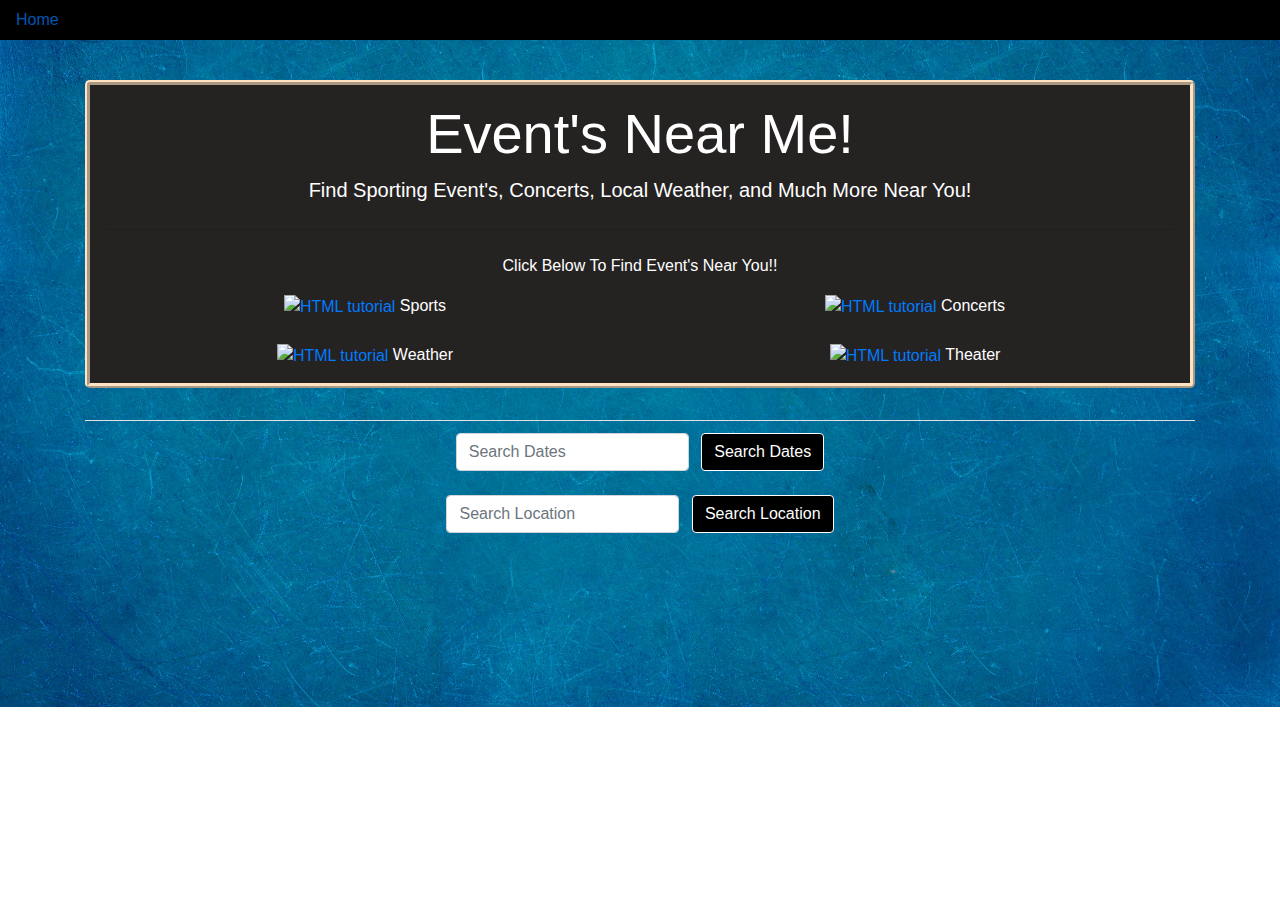
==== index.html @ 9dd5e98a "got API to work with JSON, also updated index" ====
<!DOCTYPE html>
<html lang="en">
<head>
    <title>Group Project</title>

    <link rel="stylesheet" href="https://stackpath.bootstrapcdn.com/bootstrap/4.3.1/css/bootstrap.min.css" integrity="sha384-ggOyR0iXCbMQv3Xipma34MD+dH/1fQ784/j6cY/iJTQUOhcWr7x9JvoRxT2MZw1T" crossorigin="anonymous">
    <link rel ="stylesheet" href="assets/css/style.css">
    <!-- //JQuery -->
    <script src="https://cdnjs.cloudflare.com/ajax/libs/jquery/3.4.1/jquery.min.js"></script>
        
   <!-- Moment.js Reference
    <script src=“https://cdn.jsdelivr.net/momentjs/2.12.0/moment.min.js“></script>      -->

</head>
<body>

    <ul class="nav justify-content-left">

        <li class="nav-item">
            <a class="nav-link active" href="#">Home</a>
        </li>
        
    </ul>

        <div class= "container">
                <div class="jumbotron">
                <h1 class="display-4">Event's Near  Me!</h1>
                <p class="lead">Find Sporting Event's, Concerts, Local Weather, and Much More Near You!</p>

                <hr class="my-4">
                <p>Click Below To Find Event's Near You!!</p>
                <div class ="row">
                    <div class="col-md-6 body">
                            <a href="https://www.ticketmaster.com/discover/sports/denver">

                                    <img src="https://media.phillyvoice.com/media/images/19_081718_EaglesPublicPractice_Car.27c440e3.fill-735x409.jpg" alt="HTML tutorial" style="width:45%" style="height:45%">
                                  </a>  Sports                 
                                 </div>
                    <div class="col-md-6 body">
                            <a href="https://www.ticketmaster.com/discover/concerts">
                                <img src="https://dl1.cbsistatic.com/i/r/2018/08/09/b6ca69f8-f123-408c-9b1f-ea3f9cf1fb17/resize/620xauto/8787947d1d00135d3f2ed512e56bee72/concert-crowd.jpg" alt="HTML tutorial" style="width:45%" style="height:45%">
                              </a>      Concerts             

                    </div>
                </div>
                <br>
                <div class ="row">
                        <div class="col-md-6 body">
                                <a href="https://www.google.com/search?q=local+weather&oq=local+weather&aqs=chrome..69i57j0l5.2187j1j7&sourceid=chrome&ie=UTF-8">

                                    <img src="https://static.independent.co.uk/s3fs-public/thumbnails/image/2018/01/17/14/clouds.jpg" alt="HTML tutorial" style="width:45%" style="height:45%">
                                  </a>    Weather    
                                                 </div>
                        <div class="col-md-6 body">
                                <a href="https://www.ticketmaster.com/discover/arts-theater">
                                    <img src="https://assets.simpleviewinc.com/simpleview/image/fetch/c_fill,h_553,q_75,w_1105/https://assets.simpleviewinc.com/simpleview/image/upload/crm/omaha/rosetheater_int0_3db48077-5056-a36a-096c8fdd989123b6.jpg" alt="HTML tutorial" style="width:45%" style="height:45%">
                                  </a>   Theater                                 
                        </div>
                    </div>
                </div>
                <div class="form"> 
                    <table class="table">
                        <tbody>
                            <tr>
                                <td scope="row">
                                        <form class="form-inline my-2 my-lg-0">
                                                <input class="form-control mr-sm-2" type="search" placeholder="Search Dates" aria-label="Search">
                                                <button class="btn btn-outline-success my-2 my-sm-0" type="submit" width=100%>Search Dates</button>
                                              </form>

                                              <br><br>
                                              <form class="form-inline my-2 my-lg-0">
                                                    <input class="form-control mr-sm-2" type="search" placeholder="Search Location" aria-label="Search" width=100% id="searchLocation">
                                                    <button class="btn btn-outline-success my-2 my-sm-0" type="submit" id="searchCity">Search Location</button>
                                    </form>
                                </td>
                                
                            </tr>
                            
                        </tbody>
                    </table>
                    
                </div>    
            </div>
            <div id="json-view"></div>

            <!-- js -->
            <script src="assets/javascript/app.js"></script>

</body>
</html>
---- assets/css/style.css ----
body {
    
    background: url("../images/background.jpg");
    background-repeat: no-repeat;
    background-position: center;
    background-size: cover;
    text-align: center;
    

    
    

}

.jumbotron {
    text-align: center;
    border: ridge;
    border-width: 5px;
    background: rgb(37, 34, 34);
    border-color: bisque;
    color: white;
    padding: 15px;
    font-family: 'Roboto Condensed', sans-serif;



}

.form-inline{
    display: inline-block;
    align-content: center;

    
}

.btn {
    color: white;
    border-color: white;
    background-color: black;
}

.nav {
    color: white;
    background: black;
    margin-bottom: 40px;
}

.nav-link {
    color: white;
}
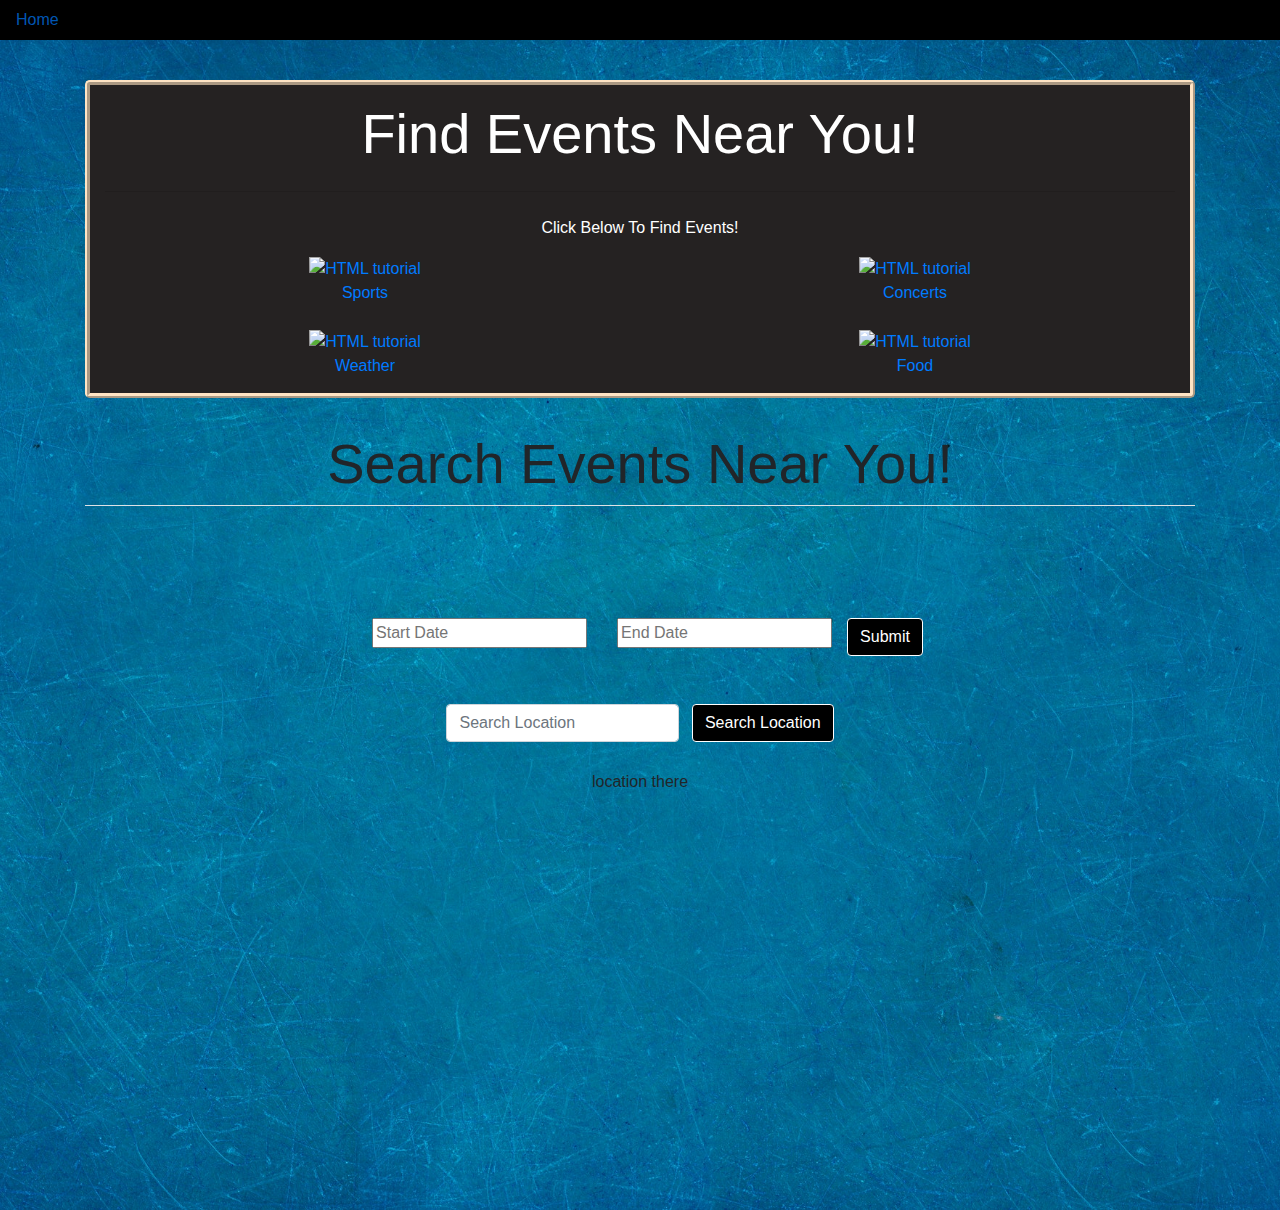
==== commit 1f64bace: "changed Index2 to index" ====
--- a/index.html
+++ b/index.html
@@ -2,15 +2,38 @@
 <html lang="en">
 <head>
     <title>Group Project</title>
+     <!-- //JQuery -->
+     <script src="https://cdnjs.cloudflare.com/ajax/libs/jquery/3.4.1/jquery.min.js"></script>
 
+     <!-- //Moment.js Reference -->
+      <script src=“https://cdn.jsdelivr.net/momentjs/2.12.0/moment.min.js“></script>  
     <link rel="stylesheet" href="https://stackpath.bootstrapcdn.com/bootstrap/4.3.1/css/bootstrap.min.css" integrity="sha384-ggOyR0iXCbMQv3Xipma34MD+dH/1fQ784/j6cY/iJTQUOhcWr7x9JvoRxT2MZw1T" crossorigin="anonymous">
+    <!-- google api -->
+    <script src="https://ajax.googleapis.com/ajax/libs/jquery/1.12.2/jquery.min.js"></script>
+    <!-- stylesheet -->
     <link rel ="stylesheet" href="assets/css/style.css">
-    <!-- //JQuery -->
-    <script src="https://cdnjs.cloudflare.com/ajax/libs/jquery/3.4.1/jquery.min.js"></script>
-        
-   <!-- Moment.js Reference
-    <script src=“https://cdn.jsdelivr.net/momentjs/2.12.0/moment.min.js“></script>      -->
 
+    <!-- date picker -->
+    <script src="https://ajax.googleapis.com/ajax/libs/jquery/3.3.1/jquery.min.js"></script>
+    <script src="https://cdnjs.cloudflare.com/ajax/libs/bootstrap-datepicker/1.7.1/js/bootstrap-datepicker.min.js"></script>
+    <script src="https://maxcdn.bootstrapcdn.com/bootstrap/4.0.0/js/bootstrap.min.js" integrity="sha384-JZR6Spejh4U02d8jOt6vLEHfe/JQGiRRSQQxSfFWpi1MquVdAyjUar5+76PVCmYl" crossorigin="anonymous"></script><script type="text/javascript">
+    //    startdate
+       $('#startdatepicker').datepicker({
+            weekStart: 1,
+            daysOfWeekHighlighted: "6,0",
+            autoclose: true,
+            todayHighlight: true,
+        });
+        $('#startdatepicker').datepicker("setDate", new Date());
+        // enddate
+        $('#enddatepicker').datepicker({
+            weekStart: 1,
+            daysOfWeekHighlighted: "6,0",
+            autoclose: true,
+            todayHighlight: true,
+        });
+        $('#enddatepicker').datepicker("setDate", new Date());
+    </script>
 </head>
 <body>
 
@@ -24,22 +47,24 @@
 
         <div class= "container">
                 <div class="jumbotron">
-                <h1 class="display-4">Event's Near  Me!</h1>
-                <p class="lead">Find Sporting Event's, Concerts, Local Weather, and Much More Near You!</p>
+                <h1 class="display-4">Find Events Near You!</h1>
+                <p class="lead"></p>
 
                 <hr class="my-4">
-                <p>Click Below To Find Event's Near You!!</p>
+                <p>Click Below To Find Events!</p>
                 <div class ="row">
                     <div class="col-md-6 body">
                             <a href="https://www.ticketmaster.com/discover/sports/denver">
 
                                     <img src="https://media.phillyvoice.com/media/images/19_081718_EaglesPublicPractice_Car.27c440e3.fill-735x409.jpg" alt="HTML tutorial" style="width:45%" style="height:45%">
-                                  </a>  Sports                 
+                                    <div class="centered">Sports</div> 
+                                </a>                 
                                  </div>
                     <div class="col-md-6 body">
                             <a href="https://www.ticketmaster.com/discover/concerts">
                                 <img src="https://dl1.cbsistatic.com/i/r/2018/08/09/b6ca69f8-f123-408c-9b1f-ea3f9cf1fb17/resize/620xauto/8787947d1d00135d3f2ed512e56bee72/concert-crowd.jpg" alt="HTML tutorial" style="width:45%" style="height:45%">
-                              </a>      Concerts             
+                                <div class="centered">Concerts</div> 
+                            </a>                   
 
                     </div>
                 </div>
@@ -49,12 +74,14 @@
                                 <a href="https://www.google.com/search?q=local+weather&oq=local+weather&aqs=chrome..69i57j0l5.2187j1j7&sourceid=chrome&ie=UTF-8">
 
                                     <img src="https://static.independent.co.uk/s3fs-public/thumbnails/image/2018/01/17/14/clouds.jpg" alt="HTML tutorial" style="width:45%" style="height:45%">
-                                  </a>    Weather    
+                                    <div class="centered">Weather</div>  
+                                </a>   
                                                  </div>
                         <div class="col-md-6 body">
-                                <a href="https://www.ticketmaster.com/discover/arts-theater">
-                                    <img src="https://assets.simpleviewinc.com/simpleview/image/fetch/c_fill,h_553,q_75,w_1105/https://assets.simpleviewinc.com/simpleview/image/upload/crm/omaha/rosetheater_int0_3db48077-5056-a36a-096c8fdd989123b6.jpg" alt="HTML tutorial" style="width:45%" style="height:45%">
-                                  </a>   Theater                                 
+                                <a href="https://www.google.com/search?q=food+near+me&oq=food+near+me&aqs=chrome..69i57j0l5.1977j0j7&sourceid=chrome&ie=UTF-8">
+                                    <img src="https://www.drdavidludwig.com/wp-content/uploads/2017/01/1-RIS_6IbCLYv1X3bzYW1lmA.jpeg" alt="HTML tutorial" style="width:45%" style="height:45%">
+                                    <div class="centered">Food</div> 
+                                </a>                                   
                         </div>
                     </div>
                 </div>
@@ -63,18 +90,40 @@
                         <tbody>
                             <tr>
                                 <td scope="row">
-                                        <form class="form-inline my-2 my-lg-0">
-                                                <input class="form-control mr-sm-2" type="search" placeholder="Search Dates" aria-label="Search">
-                                                <button class="btn btn-outline-success my-2 my-sm-0" type="submit" width=100%>Search Dates</button>
-                                              </form>
+                                           <!-- Form code begins -->
+                                           <div class="bootstrap-iso">
+                                           <form method="post">
+                                             <div class="form-inline my-2my-lg-0"> <!-- Date input -->
+                                                <!-- start date -->
+                                                <main class="container">
+                                                    <div class="row" style="padding-top: 100px">
+                                                        <div class="col">
+                                                            <input data-date-format="dd/mm/yyyy" placeholder="Start Date" id="startdatepicker">
+                                                        </div>
+                                                <!-- end date -->
+                                                        <div class="col">
+                                                            <input data-date-format="dd/mm/yyyy" placeholder="End Date" id="enddatepicker">
+                                                            <div class="col">
+                                                        </div>
+                                                    </div>
+                                                    <button class="btn btn-outline-success my-2 my-sm-0" type="submit" >Submit</button>
+                                               
+
+                                               <!-- Submit button -->
+
+                                             </div> 
+                                            </div>
+                                            </main>
+                                            </form>
+                                       
 
                                               <br><br>
                                               <form class="form-inline my-2 my-lg-0">
-                                                    <input class="form-control mr-sm-2" type="search" placeholder="Search Location" aria-label="Search" width=100% id="searchLocation">
-                                                    <button class="btn btn-outline-success my-2 my-sm-0" type="submit" id="searchCity">Search Location</button>
+                                                <input class="form-control mr-sm-2" type="search" placeholder="Search Location" aria-label="Search" width=100% id="searchLocation">
+                                                <button class="btn btn-outline-success my-2 my-sm-0" type="submit" id="searchCity">Search Location</button>
                                     </form>
                                 </td>
-                                
+                                <h1 class="display-4"> Search Events Near You!</h1>
                             </tr>
                             
                         </tbody>
@@ -82,10 +131,16 @@
                     
                 </div>    
             </div>
+
+            <p id="location">location there</p>
+    <div id="map"></div>
+    <div id="events"></div>
+   
+    <script src="https://maps.googleapis.com/maps/api/js" async defer></script>
             <div id="json-view"></div>
 
             <!-- js -->
             <script src="assets/javascript/app.js"></script>
+</body>
 
-</body>
 </html>--- a/assets/css/style.css
+++ b/assets/css/style.css
@@ -1,3 +1,4 @@
+
 body {
     
     background: url("../images/background.jpg");
@@ -20,7 +21,6 @@
     border-color: bisque;
     color: white;
     padding: 15px;
-    font-family: 'Roboto Condensed', sans-serif;
 
 
 
@@ -49,5 +49,10 @@
     color: white;
 }
 
-
-
+#map {
+    width: 500px;
+    height: 400px;
+    display: block;
+    margin-left: auto;
+    margin-right: auto;
+  }
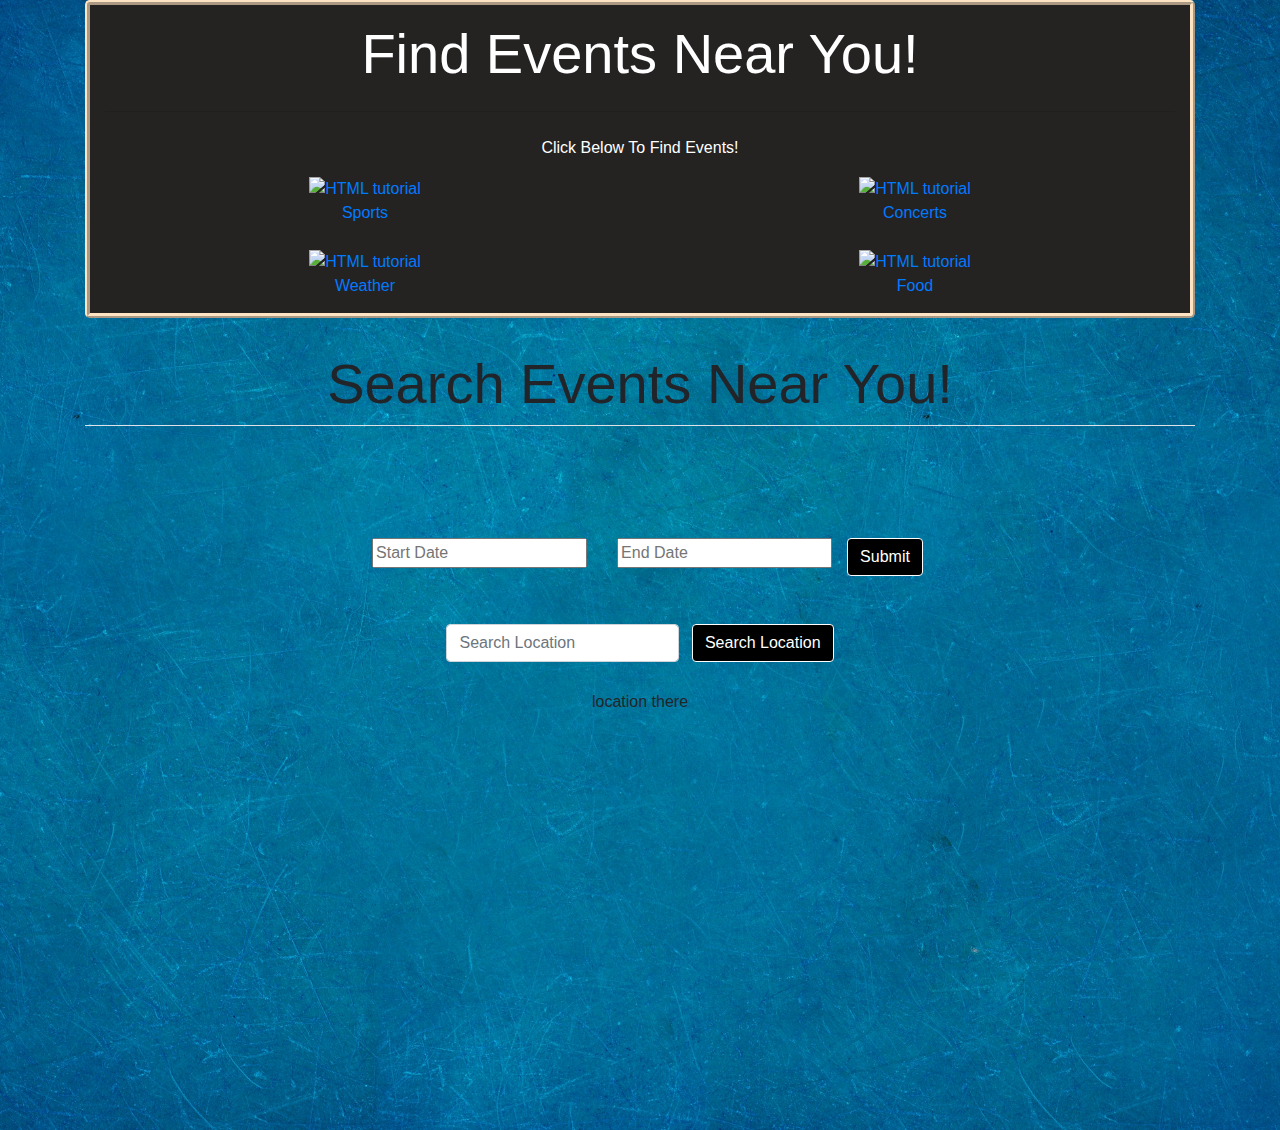
==== commit 0f663592: "worked on app.js" ====
--- a/index.html
+++ b/index.html
@@ -37,90 +37,85 @@
 </head>
 <body>
 
-    <ul class="nav justify-content-left">
-
-        <li class="nav-item">
+    <!-- <ul class="nav justify-content-left"> -->
+        <!-- Nav Bar -->
+        <!-- <li class="nav-item">
             <a class="nav-link active" href="#">Home</a>
         </li>
         
-    </ul>
+    </ul> -->
 
         <div class= "container">
-                <div class="jumbotron">
-                <h1 class="display-4">Find Events Near You!</h1>
-                <p class="lead"></p>
+             <div class="jumbotron">
+            <h1 class="display-4">Find Events Near You!</h1>
+            <p class="lead"></p>
 
-                <hr class="my-4">
-                <p>Click Below To Find Events!</p>
+            <hr class="my-4">                <p>Click Below To Find Events!</p>
                 <div class ="row">
+                    <!-- Sports Button -->
                     <div class="col-md-6 body">
-                            <a href="https://www.ticketmaster.com/discover/sports/denver">
-
-                                    <img src="https://media.phillyvoice.com/media/images/19_081718_EaglesPublicPractice_Car.27c440e3.fill-735x409.jpg" alt="HTML tutorial" style="width:45%" style="height:45%">
-                                    <div class="centered">Sports</div> 
-                                </a>                 
-                                 </div>
+                        <a href="https://www.ticketmaster.com/discover/sports/denver">
+                           <img src="https://encrypted-tbn0.gstatic.com/images?q=tbn:ANd9GcQDoU5S07QtOdG5OHnmVr3zmlpicIiZ8HxrH4sN9GHlKkE-wHIk" alt="HTML tutorial" style="width:45%" style="height:45%">
+                                <div class="centered">Sports</div> 
+                        </a>                                                  
+                    </div>
+                    <!-- Concert Button -->
                     <div class="col-md-6 body">
-                            <a href="https://www.ticketmaster.com/discover/concerts">
-                                <img src="https://dl1.cbsistatic.com/i/r/2018/08/09/b6ca69f8-f123-408c-9b1f-ea3f9cf1fb17/resize/620xauto/8787947d1d00135d3f2ed512e56bee72/concert-crowd.jpg" alt="HTML tutorial" style="width:45%" style="height:45%">
+                        <a href="https://www.ticketmaster.com/discover/concerts">
+                            <img src="https://dl1.cbsistatic.com/i/r/2018/08/09/b6ca69f8-f123-408c-9b1f-ea3f9cf1fb17/resize/620xauto/8787947d1d00135d3f2ed512e56bee72/concert-crowd.jpg" alt="HTML tutorial" style="width:45%" style="height:45%">
                                 <div class="centered">Concerts</div> 
                             </a>                   
-
                     </div>
                 </div>
                 <br>
                 <div class ="row">
+                    <!-- Weather Button -->
+                  <div class="col-md-6 body">
+                      <a href="https://www.google.com/search?q=local+weather&oq=local+weather&aqs=chrome..69i57j0l5.2187j1j7&sourceid=chrome&ie=UTF-8">
+                       <img src="https://static.independent.co.uk/s3fs-public/thumbnails/image/2018/01/17/14/clouds.jpg" alt="HTML tutorial" style="width:45%" style="height:45%">
+                        <div class="centered">Weather</div>  
+                            </a> 
+                       </div>
+                       <!-- Food Button -->
                         <div class="col-md-6 body">
-                                <a href="https://www.google.com/search?q=local+weather&oq=local+weather&aqs=chrome..69i57j0l5.2187j1j7&sourceid=chrome&ie=UTF-8">
-
-                                    <img src="https://static.independent.co.uk/s3fs-public/thumbnails/image/2018/01/17/14/clouds.jpg" alt="HTML tutorial" style="width:45%" style="height:45%">
-                                    <div class="centered">Weather</div>  
-                                </a>   
-                                                 </div>
-                        <div class="col-md-6 body">
-                                <a href="https://www.google.com/search?q=food+near+me&oq=food+near+me&aqs=chrome..69i57j0l5.1977j0j7&sourceid=chrome&ie=UTF-8">
-                                    <img src="https://www.drdavidludwig.com/wp-content/uploads/2017/01/1-RIS_6IbCLYv1X3bzYW1lmA.jpeg" alt="HTML tutorial" style="width:45%" style="height:45%">
-                                    <div class="centered">Food</div> 
+                            <a href="https://www.google.com/search?q=food+near+me&oq=food+near+me&aqs=chrome..69i57j0l5.1977j0j7&sourceid=chrome&ie=UTF-8">
+                               <img src="https://www.drdavidludwig.com/wp-content/uploads/2017/01/1-RIS_6IbCLYv1X3bzYW1lmA.jpeg" alt="HTML tutorial" style="width:45%" style="height:45%">
+                                <div class="centered">Food</div> 
                                 </a>                                   
                         </div>
                     </div>
                 </div>
                 <div class="form"> 
                     <table class="table">
-                        <tbody>
-                            <tr>
-                                <td scope="row">
-                                           <!-- Form code begins -->
-                                           <div class="bootstrap-iso">
-                                           <form method="post">
-                                             <div class="form-inline my-2my-lg-0"> <!-- Date input -->
-                                                <!-- start date -->
-                                                <main class="container">
-                                                    <div class="row" style="padding-top: 100px">
-                                                        <div class="col">
-                                                            <input data-date-format="dd/mm/yyyy" placeholder="Start Date" id="startdatepicker">
-                                                        </div>
-                                                <!-- end date -->
-                                                        <div class="col">
-                                                            <input data-date-format="dd/mm/yyyy" placeholder="End Date" id="enddatepicker">
-                                                            <div class="col">
-                                                        </div>
-                                                    </div>
-                                                    <button class="btn btn-outline-success my-2 my-sm-0" type="submit" >Submit</button>
-                                               
-
-                                               <!-- Submit button -->
-
-                                             </div> 
-                                            </div>
-                                            </main>
-                                            </form>
-                                       
-
-                                              <br><br>
-                                              <form class="form-inline my-2 my-lg-0">
-                                                <input class="form-control mr-sm-2" type="search" placeholder="Search Location" aria-label="Search" width=100% id="searchLocation">
-                                                <button class="btn btn-outline-success my-2 my-sm-0" type="submit" id="searchCity">Search Location</button>
+                    <tbody>
+                    <tr>
+                    <td scope="row">
+                    <!-- Form code begins -->
+                    <div class="bootstrap-iso">
+                    <form method="post">
+                    <div class="form-inline my-2my-lg-0"> 
+                    <!-- Date input -->
+                    <!-- start date -->
+                     <main class="container">
+                      <div class="row" style="padding-top: 100px">
+                        <div class="col">
+                          <input data-date-format="dd/mm/yyyy" placeholder="Start Date" id="startdatepicker">
+                         </div>
+                    <!-- end date -->
+                        <div class="col">
+                            <input data-date-format="dd/mm/yyyy" placeholder="End Date" id="enddatepicker">
+                        <div class="col">
+                             </div>
+                          </div>
+                    <!-- Submit button -->      
+                         <button class="btn btn-outline-success my-2 my-sm-0" type="submit" >Submit</button>
+                        </div> 
+                        </div>
+                        </form>
+                         <br><br>
+                            <form class="form-inline my-2 my-lg-0">
+                                <input class="form-control mr-sm-2" type="search" placeholder="Search Location" aria-label="Search" width=100% id="searchLocation">
+                                   <button class="btn btn-outline-success my-2 my-sm-0" type="submit" id="searchCity">Search Location</button>
                                     </form>
                                 </td>
                                 <h1 class="display-4"> Search Events Near You!</h1>
@@ -136,7 +131,7 @@
     <div id="map"></div>
     <div id="events"></div>
    
-    <script src="https://maps.googleapis.com/maps/api/js" async defer></script>
+    <script src="https://maps.googleapis.com/maps/api/js?key=AIzaSyDkC-kfJo-TDey6dpHMAnPgvDNob3t6Uyk&callback=initMap" async defer></script>
             <div id="json-view"></div>
 
             <!-- js -->
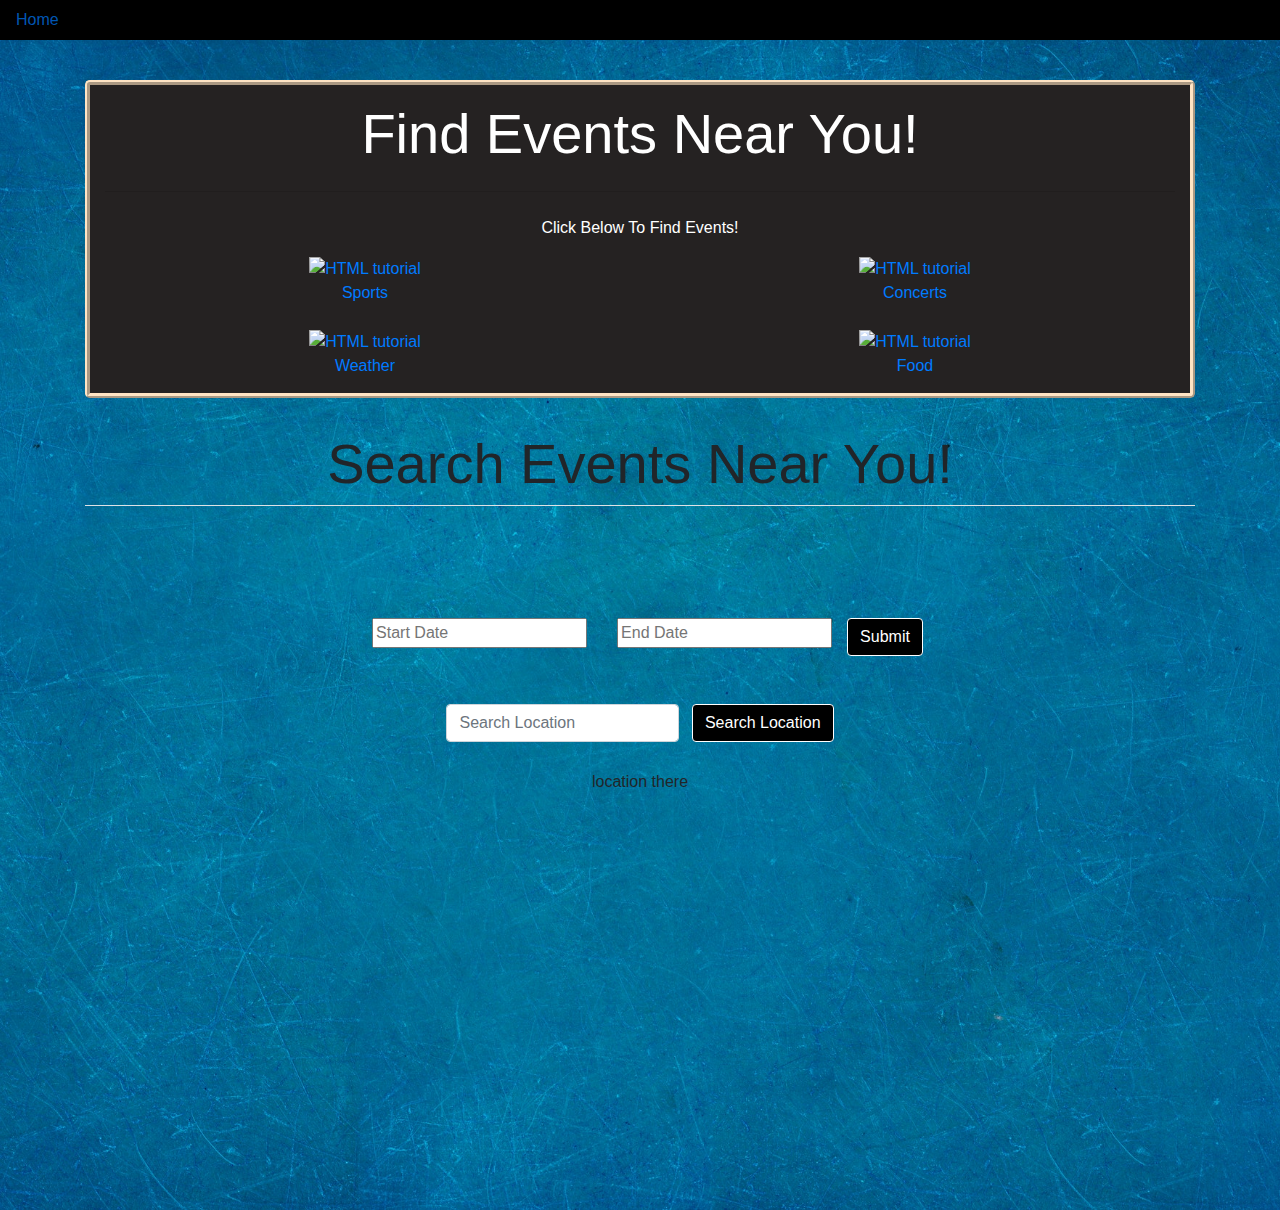
==== commit 760b4b12: "Merge branch 'master' into jhb-branch" ====
--- a/index.html
+++ b/index.html
@@ -37,85 +37,92 @@
 </head>
 <body>
 
-    <!-- <ul class="nav justify-content-left"> -->
-        <!-- Nav Bar -->
-        <!-- <li class="nav-item">
+    <ul class="nav justify-content-left">
+
+        <li class="nav-item">
             <a class="nav-link active" href="#">Home</a>
         </li>
         
-    </ul> -->
+    </ul>
 
         <div class= "container">
-             <div class="jumbotron">
-            <h1 class="display-4">Find Events Near You!</h1>
-            <p class="lead"></p>
+                <div class="jumbotron">
+                <h1 class="display-4">Find Events Near You!</h1>
+                <p class="lead"></p>
 
-            <hr class="my-4">                <p>Click Below To Find Events!</p>
+                <hr class="my-4">
+                <p>Click Below To Find Events!</p>
                 <div class ="row">
-                    <!-- Sports Button -->
                     <div class="col-md-6 body">
-                        <a href="https://www.ticketmaster.com/discover/sports/denver">
-                           <img src="https://encrypted-tbn0.gstatic.com/images?q=tbn:ANd9GcQDoU5S07QtOdG5OHnmVr3zmlpicIiZ8HxrH4sN9GHlKkE-wHIk" alt="HTML tutorial" style="width:45%" style="height:45%">
-                                <div class="centered">Sports</div> 
-                        </a>                                                  
-                    </div>
-                    <!-- Concert Button -->
+                            <a href="https://www.ticketmaster.com/discover/sports/denver">
+
+                                    <img src="https://media.phillyvoice.com/media/images/19_081718_EaglesPublicPractice_Car.27c440e3.fill-735x409.jpg" alt="HTML tutorial" style="width:45%" style="height:45%">
+                                    <div class="centered">Sports</div> 
+                                </a>                 
+                                 </div>
                     <div class="col-md-6 body">
-                        <a href="https://www.ticketmaster.com/discover/concerts">
-                            <img src="https://dl1.cbsistatic.com/i/r/2018/08/09/b6ca69f8-f123-408c-9b1f-ea3f9cf1fb17/resize/620xauto/8787947d1d00135d3f2ed512e56bee72/concert-crowd.jpg" alt="HTML tutorial" style="width:45%" style="height:45%">
+                            <a href="https://www.ticketmaster.com/discover/concerts">
+                                <img src="https://dl1.cbsistatic.com/i/r/2018/08/09/b6ca69f8-f123-408c-9b1f-ea3f9cf1fb17/resize/620xauto/8787947d1d00135d3f2ed512e56bee72/concert-crowd.jpg" alt="HTML tutorial" style="width:45%" style="height:45%">
                                 <div class="centered">Concerts</div> 
                             </a>                   
                     </div>
                 </div>
                 <br>
                 <div class ="row">
-                    <!-- Weather Button -->
-                  <div class="col-md-6 body">
-                      <a href="https://www.google.com/search?q=local+weather&oq=local+weather&aqs=chrome..69i57j0l5.2187j1j7&sourceid=chrome&ie=UTF-8">
-                       <img src="https://static.independent.co.uk/s3fs-public/thumbnails/image/2018/01/17/14/clouds.jpg" alt="HTML tutorial" style="width:45%" style="height:45%">
-                        <div class="centered">Weather</div>  
-                            </a> 
-                       </div>
-                       <!-- Food Button -->
+
                         <div class="col-md-6 body">
-                            <a href="https://www.google.com/search?q=food+near+me&oq=food+near+me&aqs=chrome..69i57j0l5.1977j0j7&sourceid=chrome&ie=UTF-8">
-                               <img src="https://www.drdavidludwig.com/wp-content/uploads/2017/01/1-RIS_6IbCLYv1X3bzYW1lmA.jpeg" alt="HTML tutorial" style="width:45%" style="height:45%">
-                                <div class="centered">Food</div> 
+                                <a href="https://www.google.com/search?q=local+weather&oq=local+weather&aqs=chrome..69i57j0l5.2187j1j7&sourceid=chrome&ie=UTF-8">
+
+                                    <img src="https://static.independent.co.uk/s3fs-public/thumbnails/image/2018/01/17/14/clouds.jpg" alt="HTML tutorial" style="width:45%" style="height:45%">
+                                    <div class="centered">Weather</div>  
+                                </a>   
+                                                 </div>
+                        <div class="col-md-6 body">
+                                <a href="https://www.google.com/search?q=food+near+me&oq=food+near+me&aqs=chrome..69i57j0l5.1977j0j7&sourceid=chrome&ie=UTF-8">
+                                    <img src="https://www.drdavidludwig.com/wp-content/uploads/2017/01/1-RIS_6IbCLYv1X3bzYW1lmA.jpeg" alt="HTML tutorial" style="width:45%" style="height:45%">
+                                    <div class="centered">Food</div> 
+
                                 </a>                                   
                         </div>
                     </div>
                 </div>
                 <div class="form"> 
                     <table class="table">
-                    <tbody>
-                    <tr>
-                    <td scope="row">
-                    <!-- Form code begins -->
-                    <div class="bootstrap-iso">
-                    <form method="post">
-                    <div class="form-inline my-2my-lg-0"> 
-                    <!-- Date input -->
-                    <!-- start date -->
-                     <main class="container">
-                      <div class="row" style="padding-top: 100px">
-                        <div class="col">
-                          <input data-date-format="dd/mm/yyyy" placeholder="Start Date" id="startdatepicker">
-                         </div>
-                    <!-- end date -->
-                        <div class="col">
-                            <input data-date-format="dd/mm/yyyy" placeholder="End Date" id="enddatepicker">
-                        <div class="col">
-                             </div>
-                          </div>
-                    <!-- Submit button -->      
-                         <button class="btn btn-outline-success my-2 my-sm-0" type="submit" >Submit</button>
-                        </div> 
-                        </div>
-                        </form>
-                         <br><br>
-                            <form class="form-inline my-2 my-lg-0">
-                                <input class="form-control mr-sm-2" type="search" placeholder="Search Location" aria-label="Search" width=100% id="searchLocation">
-                                   <button class="btn btn-outline-success my-2 my-sm-0" type="submit" id="searchCity">Search Location</button>
+                        <tbody>
+                            <tr>
+                                <td scope="row">
+                                           <!-- Form code begins -->
+                                           <div class="bootstrap-iso">
+                                           <form method="post">
+                                             <div class="form-inline my-2my-lg-0"> <!-- Date input -->
+                                                <!-- start date -->
+                                                <main class="container">
+                                                    <div class="row" style="padding-top: 100px">
+                                                        <div class="col">
+                                                            <input data-date-format="dd/mm/yyyy" placeholder="Start Date" id="startdatepicker">
+                                                        </div>
+                                                <!-- end date -->
+                                                        <div class="col">
+                                                            <input data-date-format="dd/mm/yyyy" placeholder="End Date" id="enddatepicker">
+                                                            <div class="col">
+                                                        </div>
+                                                    </div>
+                                                    <button class="btn btn-outline-success my-2 my-sm-0" type="submit" >Submit</button>
+                                               
+
+                                               <!-- Submit button -->
+
+                                             </div> 
+                                            </div>
+                                            </main>
+                                            </form>
+                                       
+
+                                              <br><br>
+                                              <form class="form-inline my-2 my-lg-0">
+                                                <input class="form-control mr-sm-2" type="search" placeholder="Search Location" aria-label="Search" width=100% id="searchLocation">
+                                                <button class="btn btn-outline-success my-2 my-sm-0" type="submit" id="searchCity">Search Location</button>
+
                                     </form>
                                 </td>
                                 <h1 class="display-4"> Search Events Near You!</h1>
@@ -131,7 +138,9 @@
     <div id="map"></div>
     <div id="events"></div>
    
+
     <script src="https://maps.googleapis.com/maps/api/js?key=AIzaSyDkC-kfJo-TDey6dpHMAnPgvDNob3t6Uyk&callback=initMap" async defer></script>
+
             <div id="json-view"></div>
 
             <!-- js -->
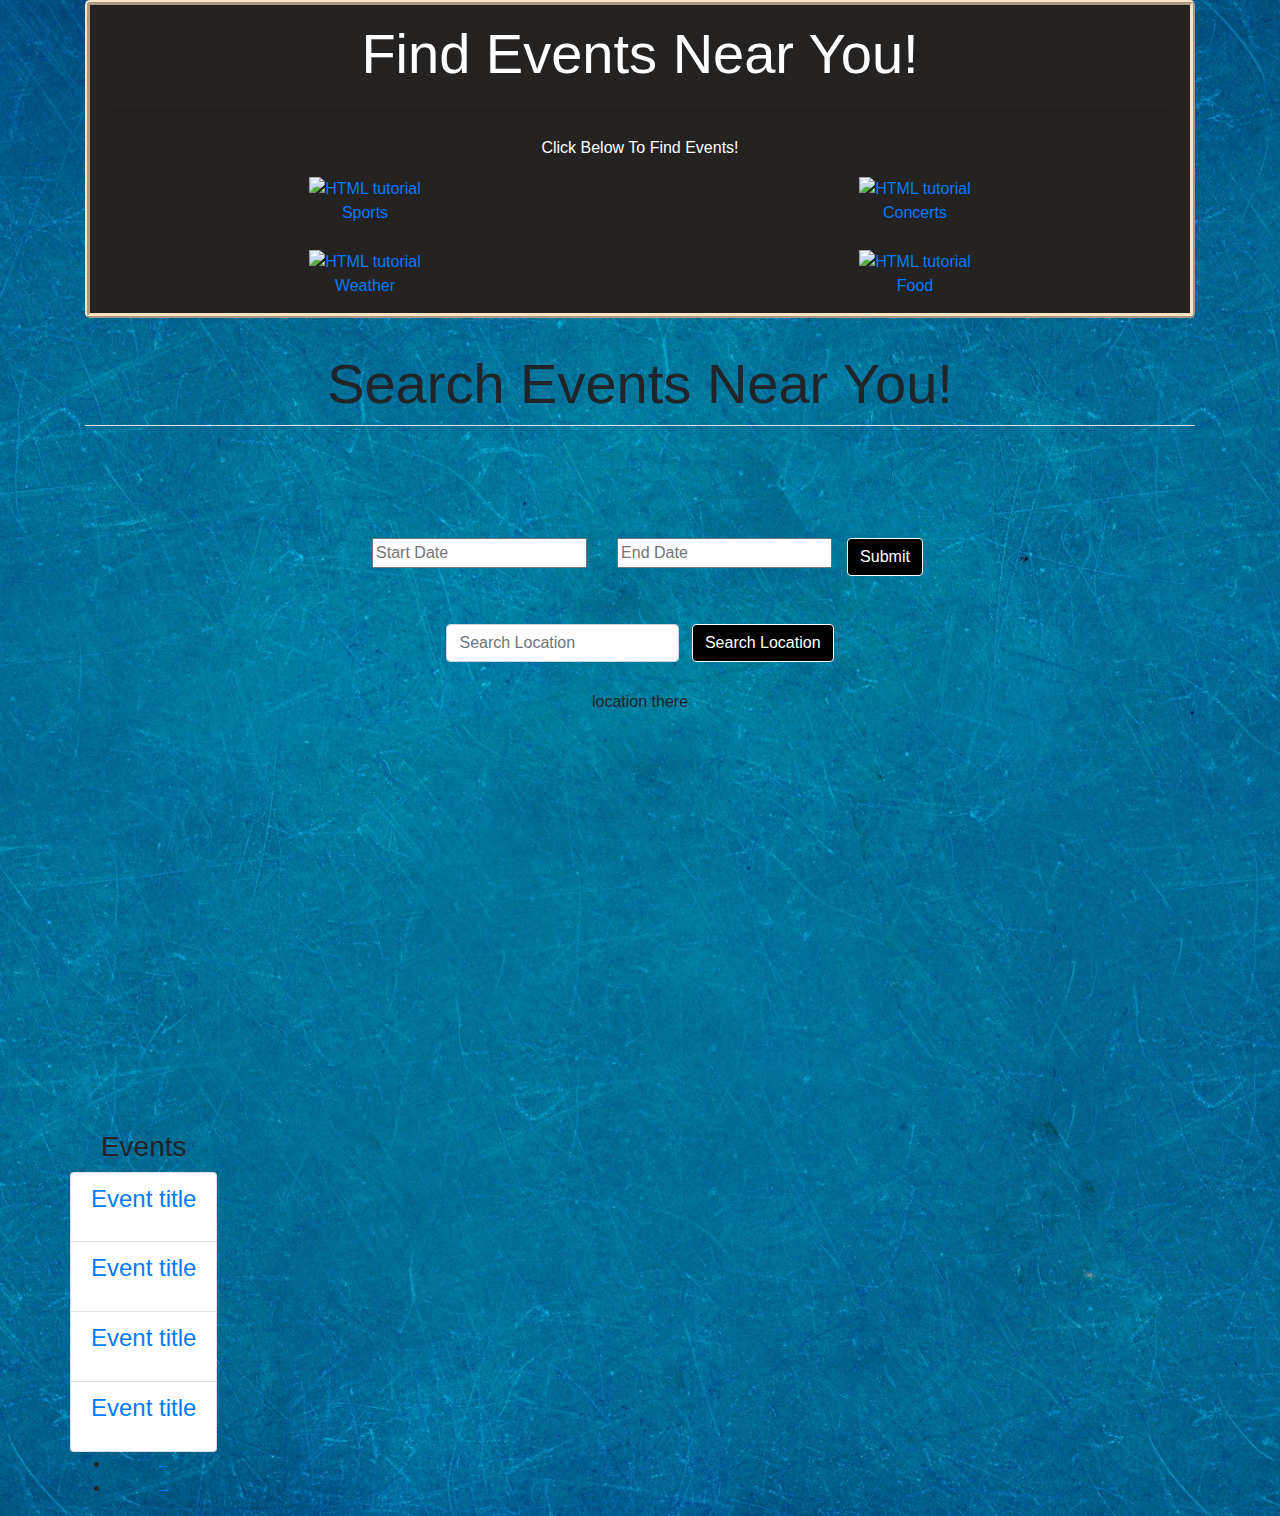
==== commit 832addad: "added new format to geotag events" ====
--- a/index.html
+++ b/index.html
@@ -37,92 +37,85 @@
 </head>
 <body>
 
-    <ul class="nav justify-content-left">
-
-        <li class="nav-item">
+    <!-- <ul class="nav justify-content-left"> -->
+        <!-- Nav Bar -->
+        <!-- <li class="nav-item">
             <a class="nav-link active" href="#">Home</a>
         </li>
         
-    </ul>
+    </ul> -->
 
         <div class= "container">
-                <div class="jumbotron">
-                <h1 class="display-4">Find Events Near You!</h1>
-                <p class="lead"></p>
+             <div class="jumbotron">
+            <h1 class="display-4">Find Events Near You!</h1>
+            <p class="lead"></p>
 
-                <hr class="my-4">
-                <p>Click Below To Find Events!</p>
+            <hr class="my-4">                <p>Click Below To Find Events!</p>
                 <div class ="row">
+                    <!-- Sports Button -->
                     <div class="col-md-6 body">
-                            <a href="https://www.ticketmaster.com/discover/sports/denver">
-
-                                    <img src="https://media.phillyvoice.com/media/images/19_081718_EaglesPublicPractice_Car.27c440e3.fill-735x409.jpg" alt="HTML tutorial" style="width:45%" style="height:45%">
-                                    <div class="centered">Sports</div> 
-                                </a>                 
-                                 </div>
+                        <a href="https://www.ticketmaster.com/discover/sports/denver">
+                           <img src="https://encrypted-tbn0.gstatic.com/images?q=tbn:ANd9GcQDoU5S07QtOdG5OHnmVr3zmlpicIiZ8HxrH4sN9GHlKkE-wHIk" alt="HTML tutorial" style="width:45%" style="height:45%">
+                                <div class="centered">Sports</div> 
+                        </a>                                                  
+                    </div>
+                    <!-- Concert Button -->
                     <div class="col-md-6 body">
-                            <a href="https://www.ticketmaster.com/discover/concerts">
-                                <img src="https://dl1.cbsistatic.com/i/r/2018/08/09/b6ca69f8-f123-408c-9b1f-ea3f9cf1fb17/resize/620xauto/8787947d1d00135d3f2ed512e56bee72/concert-crowd.jpg" alt="HTML tutorial" style="width:45%" style="height:45%">
+                        <a href="https://www.ticketmaster.com/discover/concerts">
+                            <img src="https://dl1.cbsistatic.com/i/r/2018/08/09/b6ca69f8-f123-408c-9b1f-ea3f9cf1fb17/resize/620xauto/8787947d1d00135d3f2ed512e56bee72/concert-crowd.jpg" alt="HTML tutorial" style="width:45%" style="height:45%">
                                 <div class="centered">Concerts</div> 
                             </a>                   
                     </div>
                 </div>
                 <br>
                 <div class ="row">
-
+                    <!-- Weather Button -->
+                  <div class="col-md-6 body">
+                      <a href="https://www.google.com/search?q=local+weather&oq=local+weather&aqs=chrome..69i57j0l5.2187j1j7&sourceid=chrome&ie=UTF-8">
+                       <img src="https://static.independent.co.uk/s3fs-public/thumbnails/image/2018/01/17/14/clouds.jpg" alt="HTML tutorial" style="width:45%" style="height:45%">
+                        <div class="centered">Weather</div>  
+                            </a> 
+                       </div>
+                       <!-- Food Button -->
                         <div class="col-md-6 body">
-                                <a href="https://www.google.com/search?q=local+weather&oq=local+weather&aqs=chrome..69i57j0l5.2187j1j7&sourceid=chrome&ie=UTF-8">
-
-                                    <img src="https://static.independent.co.uk/s3fs-public/thumbnails/image/2018/01/17/14/clouds.jpg" alt="HTML tutorial" style="width:45%" style="height:45%">
-                                    <div class="centered">Weather</div>  
-                                </a>   
-                                                 </div>
-                        <div class="col-md-6 body">
-                                <a href="https://www.google.com/search?q=food+near+me&oq=food+near+me&aqs=chrome..69i57j0l5.1977j0j7&sourceid=chrome&ie=UTF-8">
-                                    <img src="https://www.drdavidludwig.com/wp-content/uploads/2017/01/1-RIS_6IbCLYv1X3bzYW1lmA.jpeg" alt="HTML tutorial" style="width:45%" style="height:45%">
-                                    <div class="centered">Food</div> 
-
+                            <a href="https://www.google.com/search?q=food+near+me&oq=food+near+me&aqs=chrome..69i57j0l5.1977j0j7&sourceid=chrome&ie=UTF-8">
+                               <img src="https://www.drdavidludwig.com/wp-content/uploads/2017/01/1-RIS_6IbCLYv1X3bzYW1lmA.jpeg" alt="HTML tutorial" style="width:45%" style="height:45%">
+                                <div class="centered">Food</div> 
                                 </a>                                   
                         </div>
                     </div>
                 </div>
                 <div class="form"> 
                     <table class="table">
-                        <tbody>
-                            <tr>
-                                <td scope="row">
-                                           <!-- Form code begins -->
-                                           <div class="bootstrap-iso">
-                                           <form method="post">
-                                             <div class="form-inline my-2my-lg-0"> <!-- Date input -->
-                                                <!-- start date -->
-                                                <main class="container">
-                                                    <div class="row" style="padding-top: 100px">
-                                                        <div class="col">
-                                                            <input data-date-format="dd/mm/yyyy" placeholder="Start Date" id="startdatepicker">
-                                                        </div>
-                                                <!-- end date -->
-                                                        <div class="col">
-                                                            <input data-date-format="dd/mm/yyyy" placeholder="End Date" id="enddatepicker">
-                                                            <div class="col">
-                                                        </div>
-                                                    </div>
-                                                    <button class="btn btn-outline-success my-2 my-sm-0" type="submit" >Submit</button>
-                                               
-
-                                               <!-- Submit button -->
-
-                                             </div> 
-                                            </div>
-                                            </main>
-                                            </form>
-                                       
-
-                                              <br><br>
-                                              <form class="form-inline my-2 my-lg-0">
-                                                <input class="form-control mr-sm-2" type="search" placeholder="Search Location" aria-label="Search" width=100% id="searchLocation">
-                                                <button class="btn btn-outline-success my-2 my-sm-0" type="submit" id="searchCity">Search Location</button>
-
+                    <tbody>
+                    <tr>
+                    <td scope="row">
+                    <!-- Form code begins -->
+                    <div class="bootstrap-iso">
+                    <form method="post">
+                    <div class="form-inline my-2my-lg-0"> 
+                    <!-- Date input -->
+                    <!-- start date -->
+                     <main class="container">
+                      <div class="row" style="padding-top: 100px">
+                        <div class="col">
+                          <input data-date-format="dd/mm/yyyy" placeholder="Start Date" id="startdatepicker">
+                         </div>
+                    <!-- end date -->
+                        <div class="col">
+                            <input data-date-format="dd/mm/yyyy" placeholder="End Date" id="enddatepicker">
+                        <div class="col">
+                             </div>
+                          </div>
+                    <!-- Submit button -->      
+                         <button class="btn btn-outline-success my-2 my-sm-0" type="submit" >Submit</button>
+                        </div> 
+                        </div>
+                        </form>
+                         <br><br>
+                            <form class="form-inline my-2 my-lg-0">
+                                <input class="form-control mr-sm-2" type="search" placeholder="Search Location" aria-label="Search" width=100% id="searchLocation">
+                                   <button class="btn btn-outline-success my-2 my-sm-0" type="submit" id="searchCity">Search Location</button>
                                     </form>
                                 </td>
                                 <h1 class="display-4"> Search Events Near You!</h1>
@@ -137,10 +130,63 @@
             <p id="location">location there</p>
     <div id="map"></div>
     <div id="events"></div>
-   
-
-    <script src="https://maps.googleapis.com/maps/api/js?key=AIzaSyDkC-kfJo-TDey6dpHMAnPgvDNob3t6Uyk&callback=initMap" async defer></script>
-
+<!-- // -->
+<div class="container">
+    <div class="row">
+      <div class="col-xs-6">
+      <div id='events-panel' class="panel panel-primary">
+        <div class="panel-heading">
+          <h3 class="panel-title">Events</h3>
+        </div>
+        <div class="panel-body">
+          <div id="events" class="list-group">
+            <a href="#" class="list-group-item">
+              <h4 class="list-group-item-heading">Event title</h4>
+              <p class="list-group-item-text"></p>
+              <p class="venue"></p>
+            </a>
+            <a href="#" class="list-group-item">
+              <h4 class="list-group-item-heading">Event title</h4>
+              <p class="list-group-item-text"></p>
+              <p class="venue"></p>
+            </a>
+            <a href="#" class="list-group-item">
+              <h4 class="list-group-item-heading">Event title</h4>
+              <p class="list-group-item-text"></p>
+              <p class="venue"></p>
+            </a>
+            <a href="#" class="list-group-item">
+              <h4 class="list-group-item-heading">Event title</h4>
+              <p class="list-group-item-text"></p>
+              <p class="venue"></p>
+            </a>
+          </div>
+        </div>
+        <div class="panel-footer">
+          <nav>
+            <ul class="pager">
+              <li id="prev" class="previous"><a href="#"><span aria-hidden="true">&larr;</span></a></li>
+              <li id="next" class="next"><a href="#"><span aria-hidden="true">&rarr;</span></a></li>
+            </ul>
+          </nav>
+        </div>
+      </div>
+      
+      <div id='attraction-panel' class="panel panel-primary">
+        <div class="panel-heading">
+          <h3 class="panel-title">Attraction</h3>
+        </div>
+        <div id="attraction" class="panel-body">
+          <h4 class="list-group-item-heading">Attraction title</h4>
+          <img class="col-xs-12" src="">
+          <p id="classification"></p>
+        </div>
+      </div>
+      </div>
+    </div>
+  </div>
+<!-- // -->
+    <script src="https://maps.googleapis.com/maps/api/js?key=AIzaSyDD6GnKYXx_3svtnxPl8dEuWn4RgczptEE&callback=initMap" async defer></script>
             <div id="json-view"></div>
 
             <!-- js -->
--- a/assets/css/style.css
+++ b/assets/css/style.css
@@ -56,3 +56,6 @@
     margin-left: auto;
     margin-right: auto;
   }
+  #attraction-panel {
+    display:none;
+  }
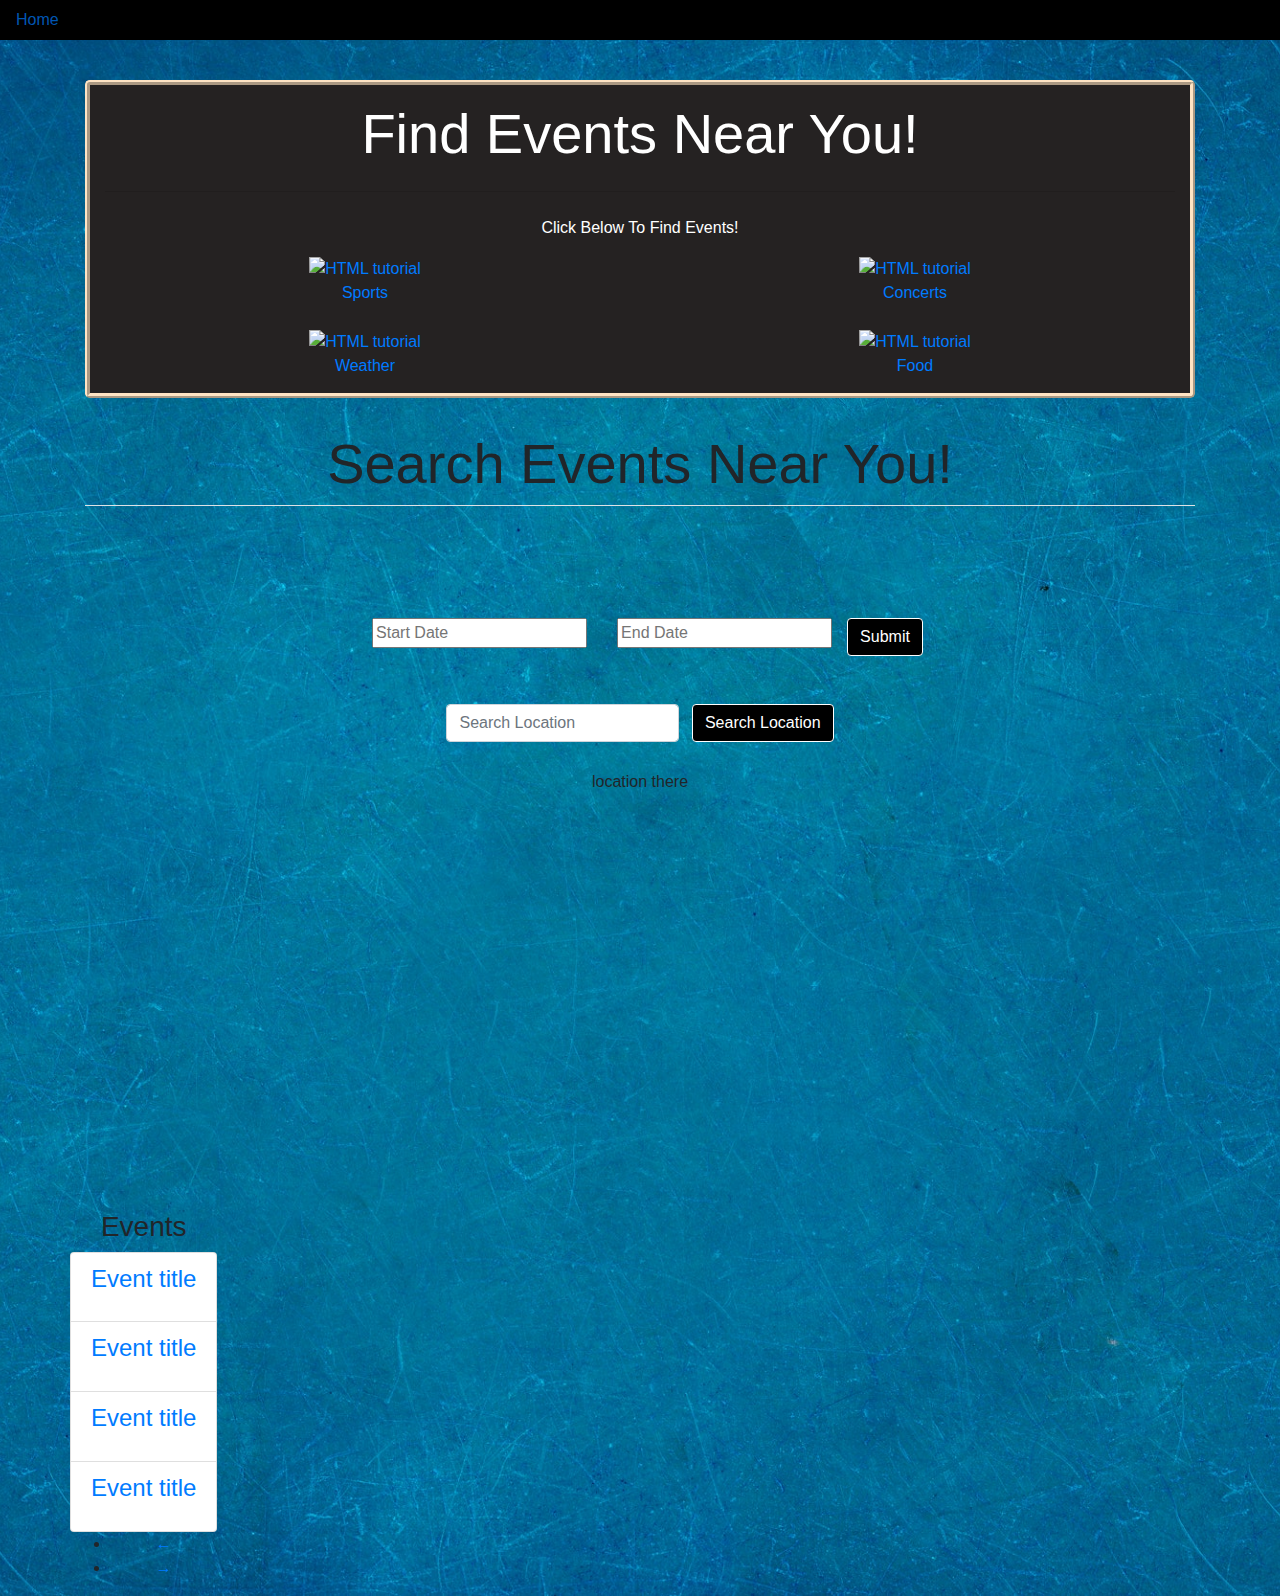
==== commit ac2c134c: "Merge branch 'master' into jhb-branch" ====
--- a/index.html
+++ b/index.html
@@ -37,85 +37,92 @@
 </head>
 <body>
 
-    <!-- <ul class="nav justify-content-left"> -->
-        <!-- Nav Bar -->
-        <!-- <li class="nav-item">
+    <ul class="nav justify-content-left">
+
+        <li class="nav-item">
             <a class="nav-link active" href="#">Home</a>
         </li>
         
-    </ul> -->
+    </ul>
 
         <div class= "container">
-             <div class="jumbotron">
-            <h1 class="display-4">Find Events Near You!</h1>
-            <p class="lead"></p>
-
-            <hr class="my-4">                <p>Click Below To Find Events!</p>
+                <div class="jumbotron">
+                <h1 class="display-4">Find Events Near You!</h1>
+                <p class="lead"></p>
+
+                <hr class="my-4">
+                <p>Click Below To Find Events!</p>
                 <div class ="row">
-                    <!-- Sports Button -->
                     <div class="col-md-6 body">
-                        <a href="https://www.ticketmaster.com/discover/sports/denver">
-                           <img src="https://encrypted-tbn0.gstatic.com/images?q=tbn:ANd9GcQDoU5S07QtOdG5OHnmVr3zmlpicIiZ8HxrH4sN9GHlKkE-wHIk" alt="HTML tutorial" style="width:45%" style="height:45%">
-                                <div class="centered">Sports</div> 
-                        </a>                                                  
-                    </div>
-                    <!-- Concert Button -->
+                            <a href="https://www.ticketmaster.com/discover/sports/denver">
+
+                                    <img src="https://media.phillyvoice.com/media/images/19_081718_EaglesPublicPractice_Car.27c440e3.fill-735x409.jpg" alt="HTML tutorial" style="width:45%" style="height:45%">
+                                    <div class="centered">Sports</div> 
+                                </a>                 
+                                 </div>
                     <div class="col-md-6 body">
-                        <a href="https://www.ticketmaster.com/discover/concerts">
-                            <img src="https://dl1.cbsistatic.com/i/r/2018/08/09/b6ca69f8-f123-408c-9b1f-ea3f9cf1fb17/resize/620xauto/8787947d1d00135d3f2ed512e56bee72/concert-crowd.jpg" alt="HTML tutorial" style="width:45%" style="height:45%">
+                            <a href="https://www.ticketmaster.com/discover/concerts">
+                                <img src="https://dl1.cbsistatic.com/i/r/2018/08/09/b6ca69f8-f123-408c-9b1f-ea3f9cf1fb17/resize/620xauto/8787947d1d00135d3f2ed512e56bee72/concert-crowd.jpg" alt="HTML tutorial" style="width:45%" style="height:45%">
                                 <div class="centered">Concerts</div> 
                             </a>                   
                     </div>
                 </div>
                 <br>
                 <div class ="row">
-                    <!-- Weather Button -->
-                  <div class="col-md-6 body">
-                      <a href="https://www.google.com/search?q=local+weather&oq=local+weather&aqs=chrome..69i57j0l5.2187j1j7&sourceid=chrome&ie=UTF-8">
-                       <img src="https://static.independent.co.uk/s3fs-public/thumbnails/image/2018/01/17/14/clouds.jpg" alt="HTML tutorial" style="width:45%" style="height:45%">
-                        <div class="centered">Weather</div>  
-                            </a> 
-                       </div>
-                       <!-- Food Button -->
+
                         <div class="col-md-6 body">
-                            <a href="https://www.google.com/search?q=food+near+me&oq=food+near+me&aqs=chrome..69i57j0l5.1977j0j7&sourceid=chrome&ie=UTF-8">
-                               <img src="https://www.drdavidludwig.com/wp-content/uploads/2017/01/1-RIS_6IbCLYv1X3bzYW1lmA.jpeg" alt="HTML tutorial" style="width:45%" style="height:45%">
-                                <div class="centered">Food</div> 
+                                <a href="https://www.google.com/search?q=local+weather&oq=local+weather&aqs=chrome..69i57j0l5.2187j1j7&sourceid=chrome&ie=UTF-8">
+
+                                    <img src="https://static.independent.co.uk/s3fs-public/thumbnails/image/2018/01/17/14/clouds.jpg" alt="HTML tutorial" style="width:45%" style="height:45%">
+                                    <div class="centered">Weather</div>  
+                                </a>   
+                                                 </div>
+                        <div class="col-md-6 body">
+                                <a href="https://www.google.com/search?q=food+near+me&oq=food+near+me&aqs=chrome..69i57j0l5.1977j0j7&sourceid=chrome&ie=UTF-8">
+                                    <img src="https://www.drdavidludwig.com/wp-content/uploads/2017/01/1-RIS_6IbCLYv1X3bzYW1lmA.jpeg" alt="HTML tutorial" style="width:45%" style="height:45%">
+                                    <div class="centered">Food</div> 
+
                                 </a>                                   
                         </div>
                     </div>
                 </div>
                 <div class="form"> 
                     <table class="table">
-                    <tbody>
-                    <tr>
-                    <td scope="row">
-                    <!-- Form code begins -->
-                    <div class="bootstrap-iso">
-                    <form method="post">
-                    <div class="form-inline my-2my-lg-0"> 
-                    <!-- Date input -->
-                    <!-- start date -->
-                     <main class="container">
-                      <div class="row" style="padding-top: 100px">
-                        <div class="col">
-                          <input data-date-format="dd/mm/yyyy" placeholder="Start Date" id="startdatepicker">
-                         </div>
-                    <!-- end date -->
-                        <div class="col">
-                            <input data-date-format="dd/mm/yyyy" placeholder="End Date" id="enddatepicker">
-                        <div class="col">
-                             </div>
-                          </div>
-                    <!-- Submit button -->      
-                         <button class="btn btn-outline-success my-2 my-sm-0" type="submit" >Submit</button>
-                        </div> 
-                        </div>
-                        </form>
-                         <br><br>
-                            <form class="form-inline my-2 my-lg-0">
-                                <input class="form-control mr-sm-2" type="search" placeholder="Search Location" aria-label="Search" width=100% id="searchLocation">
-                                   <button class="btn btn-outline-success my-2 my-sm-0" type="submit" id="searchCity">Search Location</button>
+                        <tbody>
+                            <tr>
+                                <td scope="row">
+                                           <!-- Form code begins -->
+                                           <div class="bootstrap-iso">
+                                           <form method="post">
+                                             <div class="form-inline my-2my-lg-0"> <!-- Date input -->
+                                                <!-- start date -->
+                                                <main class="container">
+                                                    <div class="row" style="padding-top: 100px">
+                                                        <div class="col">
+                                                            <input data-date-format="dd/mm/yyyy" placeholder="Start Date" id="startdatepicker">
+                                                        </div>
+                                                <!-- end date -->
+                                                        <div class="col">
+                                                            <input data-date-format="dd/mm/yyyy" placeholder="End Date" id="enddatepicker">
+                                                            <div class="col">
+                                                        </div>
+                                                    </div>
+                                                    <button class="btn btn-outline-success my-2 my-sm-0" type="submit" >Submit</button>
+                                               
+
+                                               <!-- Submit button -->
+
+                                             </div> 
+                                            </div>
+                                            </main>
+                                            </form>
+                                       
+
+                                              <br><br>
+                                              <form class="form-inline my-2 my-lg-0">
+                                                <input class="form-control mr-sm-2" type="search" placeholder="Search Location" aria-label="Search" width=100% id="searchLocation">
+                                                <button class="btn btn-outline-success my-2 my-sm-0" type="submit" id="searchCity">Search Location</button>
+
                                     </form>
                                 </td>
                                 <h1 class="display-4"> Search Events Near You!</h1>
@@ -130,6 +137,7 @@
             <p id="location">location there</p>
     <div id="map"></div>
     <div id="events"></div>
+
 <!-- // -->
 <div class="container">
     <div class="row">
@@ -187,6 +195,7 @@
   </div>
 <!-- // -->
     <script src="https://maps.googleapis.com/maps/api/js?key=AIzaSyDD6GnKYXx_3svtnxPl8dEuWn4RgczptEE&callback=initMap" async defer></script>
+
             <div id="json-view"></div>
 
             <!-- js -->
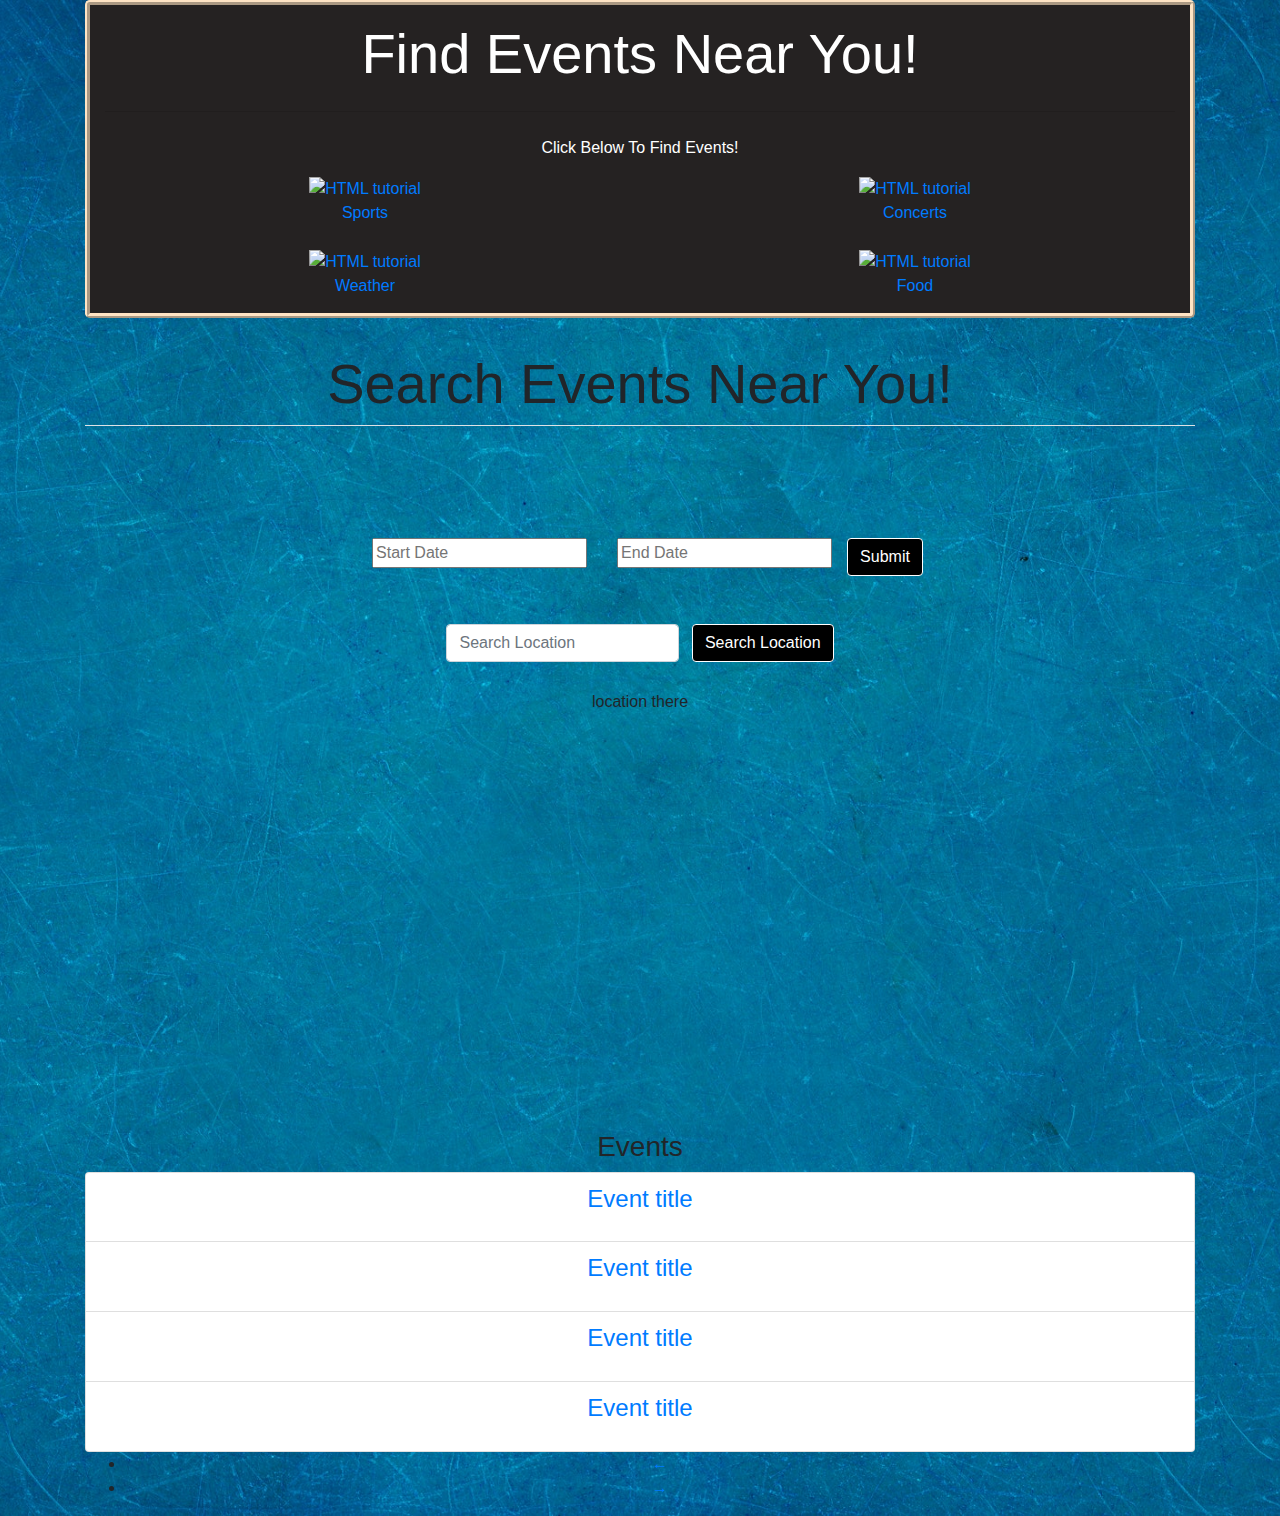
==== commit 81e923e5: "fixed event display" ====
--- a/index.html
+++ b/index.html
@@ -37,92 +37,85 @@
 </head>
 <body>
 
-    <ul class="nav justify-content-left">
-
-        <li class="nav-item">
+    <!-- <ul class="nav justify-content-left"> -->
+        <!-- Nav Bar -->
+        <!-- <li class="nav-item">
             <a class="nav-link active" href="#">Home</a>
         </li>
         
-    </ul>
+    </ul> -->
 
         <div class= "container">
-                <div class="jumbotron">
-                <h1 class="display-4">Find Events Near You!</h1>
-                <p class="lead"></p>
+             <div class="jumbotron">
+            <h1 class="display-4">Find Events Near You!</h1>
+            <p class="lead"></p>
 
-                <hr class="my-4">
-                <p>Click Below To Find Events!</p>
+            <hr class="my-4">                <p>Click Below To Find Events!</p>
                 <div class ="row">
+                    <!-- Sports Button -->
                     <div class="col-md-6 body">
-                            <a href="https://www.ticketmaster.com/discover/sports/denver">
-
-                                    <img src="https://media.phillyvoice.com/media/images/19_081718_EaglesPublicPractice_Car.27c440e3.fill-735x409.jpg" alt="HTML tutorial" style="width:45%" style="height:45%">
-                                    <div class="centered">Sports</div> 
-                                </a>                 
-                                 </div>
+                        <a href="https://www.ticketmaster.com/discover/sports/denver">
+                           <img src="https://encrypted-tbn0.gstatic.com/images?q=tbn:ANd9GcQDoU5S07QtOdG5OHnmVr3zmlpicIiZ8HxrH4sN9GHlKkE-wHIk" alt="HTML tutorial" style="width:45%" style="height:45%">
+                                <div class="centered">Sports</div> 
+                        </a>                                                  
+                    </div>
+                    <!-- Concert Button -->
                     <div class="col-md-6 body">
-                            <a href="https://www.ticketmaster.com/discover/concerts">
-                                <img src="https://dl1.cbsistatic.com/i/r/2018/08/09/b6ca69f8-f123-408c-9b1f-ea3f9cf1fb17/resize/620xauto/8787947d1d00135d3f2ed512e56bee72/concert-crowd.jpg" alt="HTML tutorial" style="width:45%" style="height:45%">
+                        <a href="https://www.ticketmaster.com/discover/concerts">
+                            <img src="https://dl1.cbsistatic.com/i/r/2018/08/09/b6ca69f8-f123-408c-9b1f-ea3f9cf1fb17/resize/620xauto/8787947d1d00135d3f2ed512e56bee72/concert-crowd.jpg" alt="HTML tutorial" style="width:45%" style="height:45%">
                                 <div class="centered">Concerts</div> 
                             </a>                   
                     </div>
                 </div>
                 <br>
                 <div class ="row">
-
+                    <!-- Weather Button -->
+                  <div class="col-md-6 body">
+                      <a href="https://www.google.com/search?q=local+weather&oq=local+weather&aqs=chrome..69i57j0l5.2187j1j7&sourceid=chrome&ie=UTF-8">
+                       <img src="https://static.independent.co.uk/s3fs-public/thumbnails/image/2018/01/17/14/clouds.jpg" alt="HTML tutorial" style="width:45%" style="height:45%">
+                        <div class="centered">Weather</div>  
+                            </a> 
+                       </div>
+                       <!-- Food Button -->
                         <div class="col-md-6 body">
-                                <a href="https://www.google.com/search?q=local+weather&oq=local+weather&aqs=chrome..69i57j0l5.2187j1j7&sourceid=chrome&ie=UTF-8">
-
-                                    <img src="https://static.independent.co.uk/s3fs-public/thumbnails/image/2018/01/17/14/clouds.jpg" alt="HTML tutorial" style="width:45%" style="height:45%">
-                                    <div class="centered">Weather</div>  
-                                </a>   
-                                                 </div>
-                        <div class="col-md-6 body">
-                                <a href="https://www.google.com/search?q=food+near+me&oq=food+near+me&aqs=chrome..69i57j0l5.1977j0j7&sourceid=chrome&ie=UTF-8">
-                                    <img src="https://www.drdavidludwig.com/wp-content/uploads/2017/01/1-RIS_6IbCLYv1X3bzYW1lmA.jpeg" alt="HTML tutorial" style="width:45%" style="height:45%">
-                                    <div class="centered">Food</div> 
-
+                            <a href="https://www.google.com/search?q=food+near+me&oq=food+near+me&aqs=chrome..69i57j0l5.1977j0j7&sourceid=chrome&ie=UTF-8">
+                               <img src="https://www.drdavidludwig.com/wp-content/uploads/2017/01/1-RIS_6IbCLYv1X3bzYW1lmA.jpeg" alt="HTML tutorial" style="width:45%" style="height:45%">
+                                <div class="centered">Food</div> 
                                 </a>                                   
                         </div>
                     </div>
                 </div>
                 <div class="form"> 
                     <table class="table">
-                        <tbody>
-                            <tr>
-                                <td scope="row">
-                                           <!-- Form code begins -->
-                                           <div class="bootstrap-iso">
-                                           <form method="post">
-                                             <div class="form-inline my-2my-lg-0"> <!-- Date input -->
-                                                <!-- start date -->
-                                                <main class="container">
-                                                    <div class="row" style="padding-top: 100px">
-                                                        <div class="col">
-                                                            <input data-date-format="dd/mm/yyyy" placeholder="Start Date" id="startdatepicker">
-                                                        </div>
-                                                <!-- end date -->
-                                                        <div class="col">
-                                                            <input data-date-format="dd/mm/yyyy" placeholder="End Date" id="enddatepicker">
-                                                            <div class="col">
-                                                        </div>
-                                                    </div>
-                                                    <button class="btn btn-outline-success my-2 my-sm-0" type="submit" >Submit</button>
-                                               
-
-                                               <!-- Submit button -->
-
-                                             </div> 
-                                            </div>
-                                            </main>
-                                            </form>
-                                       
-
-                                              <br><br>
-                                              <form class="form-inline my-2 my-lg-0">
-                                                <input class="form-control mr-sm-2" type="search" placeholder="Search Location" aria-label="Search" width=100% id="searchLocation">
-                                                <button class="btn btn-outline-success my-2 my-sm-0" type="submit" id="searchCity">Search Location</button>
-
+                    <tbody>
+                    <tr>
+                    <td scope="row">
+                    <!-- Form code begins -->
+                    <div class="bootstrap-iso">
+                    <form method="post">
+                    <div class="form-inline my-2my-lg-0"> 
+                    <!-- Date input -->
+                    <!-- start date -->
+                     <main class="container">
+                      <div class="row" style="padding-top: 100px">
+                        <div class="col">
+                          <input data-date-format="dd/mm/yyyy" placeholder="Start Date" id="startdatepicker">
+                         </div>
+                    <!-- end date -->
+                        <div class="col">
+                            <input data-date-format="dd/mm/yyyy" placeholder="End Date" id="enddatepicker">
+                        <div class="col">
+                             </div>
+                          </div>
+                    <!-- Submit button -->      
+                         <button class="btn btn-outline-success my-2 my-sm-0" type="submit" >Submit</button>
+                        </div> 
+                        </div>
+                        </form>
+                         <br><br>
+                            <form class="form-inline my-2 my-lg-0">
+                                <input class="form-control mr-sm-2" type="search" placeholder="Search Location" aria-label="Search" width=100% id="searchLocation">
+                                   <button class="btn btn-outline-success my-2 my-sm-0" type="submit" id="searchCity">Search Location</button>
                                     </form>
                                 </td>
                                 <h1 class="display-4"> Search Events Near You!</h1>
@@ -137,11 +130,10 @@
             <p id="location">location there</p>
     <div id="map"></div>
     <div id="events"></div>
-
 <!-- // -->
 <div class="container">
     <div class="row">
-      <div class="col-xs-6">
+      <div class="col">
       <div id='events-panel' class="panel panel-primary">
         <div class="panel-heading">
           <h3 class="panel-title">Events</h3>
@@ -195,7 +187,6 @@
   </div>
 <!-- // -->
     <script src="https://maps.googleapis.com/maps/api/js?key=AIzaSyDD6GnKYXx_3svtnxPl8dEuWn4RgczptEE&callback=initMap" async defer></script>
-
             <div id="json-view"></div>
 
             <!-- js -->
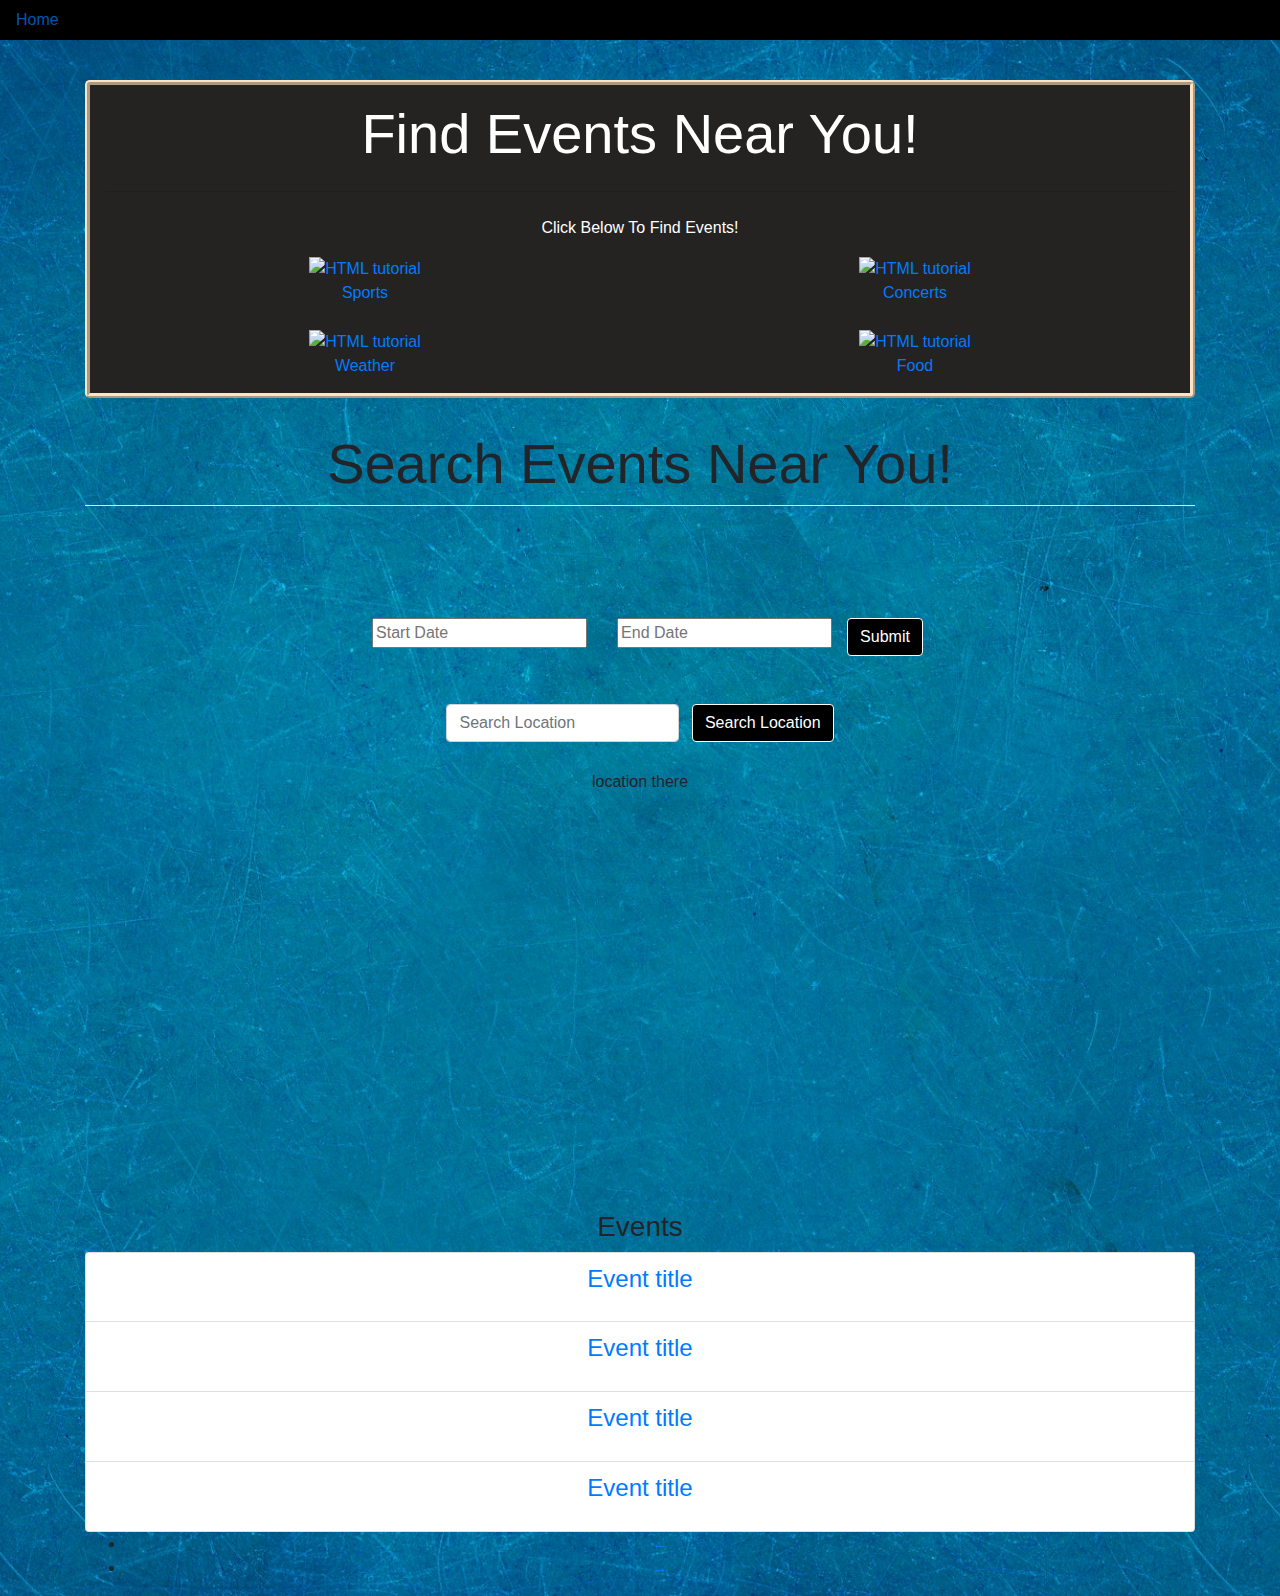
==== commit 197f06b0: "Merge pull request #27 from SSAddacus/jhb-branch" ====
--- a/index.html
+++ b/index.html
@@ -37,85 +37,92 @@
 </head>
 <body>
 
-    <!-- <ul class="nav justify-content-left"> -->
-        <!-- Nav Bar -->
-        <!-- <li class="nav-item">
+    <ul class="nav justify-content-left">
+
+        <li class="nav-item">
             <a class="nav-link active" href="#">Home</a>
         </li>
         
-    </ul> -->
+    </ul>
 
         <div class= "container">
-             <div class="jumbotron">
-            <h1 class="display-4">Find Events Near You!</h1>
-            <p class="lead"></p>
-
-            <hr class="my-4">                <p>Click Below To Find Events!</p>
+                <div class="jumbotron">
+                <h1 class="display-4">Find Events Near You!</h1>
+                <p class="lead"></p>
+
+                <hr class="my-4">
+                <p>Click Below To Find Events!</p>
                 <div class ="row">
-                    <!-- Sports Button -->
                     <div class="col-md-6 body">
-                        <a href="https://www.ticketmaster.com/discover/sports/denver">
-                           <img src="https://encrypted-tbn0.gstatic.com/images?q=tbn:ANd9GcQDoU5S07QtOdG5OHnmVr3zmlpicIiZ8HxrH4sN9GHlKkE-wHIk" alt="HTML tutorial" style="width:45%" style="height:45%">
-                                <div class="centered">Sports</div> 
-                        </a>                                                  
-                    </div>
-                    <!-- Concert Button -->
+                            <a href="https://www.ticketmaster.com/discover/sports/denver">
+
+                                    <img src="https://media.phillyvoice.com/media/images/19_081718_EaglesPublicPractice_Car.27c440e3.fill-735x409.jpg" alt="HTML tutorial" style="width:45%" style="height:45%">
+                                    <div class="centered">Sports</div> 
+                                </a>                 
+                                 </div>
                     <div class="col-md-6 body">
-                        <a href="https://www.ticketmaster.com/discover/concerts">
-                            <img src="https://dl1.cbsistatic.com/i/r/2018/08/09/b6ca69f8-f123-408c-9b1f-ea3f9cf1fb17/resize/620xauto/8787947d1d00135d3f2ed512e56bee72/concert-crowd.jpg" alt="HTML tutorial" style="width:45%" style="height:45%">
+                            <a href="https://www.ticketmaster.com/discover/concerts">
+                                <img src="https://dl1.cbsistatic.com/i/r/2018/08/09/b6ca69f8-f123-408c-9b1f-ea3f9cf1fb17/resize/620xauto/8787947d1d00135d3f2ed512e56bee72/concert-crowd.jpg" alt="HTML tutorial" style="width:45%" style="height:45%">
                                 <div class="centered">Concerts</div> 
                             </a>                   
                     </div>
                 </div>
                 <br>
                 <div class ="row">
-                    <!-- Weather Button -->
-                  <div class="col-md-6 body">
-                      <a href="https://www.google.com/search?q=local+weather&oq=local+weather&aqs=chrome..69i57j0l5.2187j1j7&sourceid=chrome&ie=UTF-8">
-                       <img src="https://static.independent.co.uk/s3fs-public/thumbnails/image/2018/01/17/14/clouds.jpg" alt="HTML tutorial" style="width:45%" style="height:45%">
-                        <div class="centered">Weather</div>  
-                            </a> 
-                       </div>
-                       <!-- Food Button -->
+
                         <div class="col-md-6 body">
-                            <a href="https://www.google.com/search?q=food+near+me&oq=food+near+me&aqs=chrome..69i57j0l5.1977j0j7&sourceid=chrome&ie=UTF-8">
-                               <img src="https://www.drdavidludwig.com/wp-content/uploads/2017/01/1-RIS_6IbCLYv1X3bzYW1lmA.jpeg" alt="HTML tutorial" style="width:45%" style="height:45%">
-                                <div class="centered">Food</div> 
+                                <a href="https://www.google.com/search?q=local+weather&oq=local+weather&aqs=chrome..69i57j0l5.2187j1j7&sourceid=chrome&ie=UTF-8">
+
+                                    <img src="https://static.independent.co.uk/s3fs-public/thumbnails/image/2018/01/17/14/clouds.jpg" alt="HTML tutorial" style="width:45%" style="height:45%">
+                                    <div class="centered">Weather</div>  
+                                </a>   
+                                                 </div>
+                        <div class="col-md-6 body">
+                                <a href="https://www.google.com/search?q=food+near+me&oq=food+near+me&aqs=chrome..69i57j0l5.1977j0j7&sourceid=chrome&ie=UTF-8">
+                                    <img src="https://www.drdavidludwig.com/wp-content/uploads/2017/01/1-RIS_6IbCLYv1X3bzYW1lmA.jpeg" alt="HTML tutorial" style="width:45%" style="height:45%">
+                                    <div class="centered">Food</div> 
+
                                 </a>                                   
                         </div>
                     </div>
                 </div>
                 <div class="form"> 
                     <table class="table">
-                    <tbody>
-                    <tr>
-                    <td scope="row">
-                    <!-- Form code begins -->
-                    <div class="bootstrap-iso">
-                    <form method="post">
-                    <div class="form-inline my-2my-lg-0"> 
-                    <!-- Date input -->
-                    <!-- start date -->
-                     <main class="container">
-                      <div class="row" style="padding-top: 100px">
-                        <div class="col">
-                          <input data-date-format="dd/mm/yyyy" placeholder="Start Date" id="startdatepicker">
-                         </div>
-                    <!-- end date -->
-                        <div class="col">
-                            <input data-date-format="dd/mm/yyyy" placeholder="End Date" id="enddatepicker">
-                        <div class="col">
-                             </div>
-                          </div>
-                    <!-- Submit button -->      
-                         <button class="btn btn-outline-success my-2 my-sm-0" type="submit" >Submit</button>
-                        </div> 
-                        </div>
-                        </form>
-                         <br><br>
-                            <form class="form-inline my-2 my-lg-0">
-                                <input class="form-control mr-sm-2" type="search" placeholder="Search Location" aria-label="Search" width=100% id="searchLocation">
-                                   <button class="btn btn-outline-success my-2 my-sm-0" type="submit" id="searchCity">Search Location</button>
+                        <tbody>
+                            <tr>
+                                <td scope="row">
+                                           <!-- Form code begins -->
+                                           <div class="bootstrap-iso">
+                                           <form method="post">
+                                             <div class="form-inline my-2my-lg-0"> <!-- Date input -->
+                                                <!-- start date -->
+                                                <main class="container">
+                                                    <div class="row" style="padding-top: 100px">
+                                                        <div class="col">
+                                                            <input data-date-format="dd/mm/yyyy" placeholder="Start Date" id="startdatepicker">
+                                                        </div>
+                                                <!-- end date -->
+                                                        <div class="col">
+                                                            <input data-date-format="dd/mm/yyyy" placeholder="End Date" id="enddatepicker">
+                                                            <div class="col">
+                                                        </div>
+                                                    </div>
+                                                    <button class="btn btn-outline-success my-2 my-sm-0" type="submit" >Submit</button>
+                                               
+
+                                               <!-- Submit button -->
+
+                                             </div> 
+                                            </div>
+                                            </main>
+                                            </form>
+                                       
+
+                                              <br><br>
+                                              <form class="form-inline my-2 my-lg-0">
+                                                <input class="form-control mr-sm-2" type="search" placeholder="Search Location" aria-label="Search" width=100% id="searchLocation">
+                                                <button class="btn btn-outline-success my-2 my-sm-0" type="submit" id="searchCity">Search Location</button>
+
                                     </form>
                                 </td>
                                 <h1 class="display-4"> Search Events Near You!</h1>
@@ -130,6 +137,7 @@
             <p id="location">location there</p>
     <div id="map"></div>
     <div id="events"></div>
+
 <!-- // -->
 <div class="container">
     <div class="row">
@@ -187,6 +195,7 @@
   </div>
 <!-- // -->
     <script src="https://maps.googleapis.com/maps/api/js?key=AIzaSyDD6GnKYXx_3svtnxPl8dEuWn4RgczptEE&callback=initMap" async defer></script>
+
             <div id="json-view"></div>
 
             <!-- js -->
